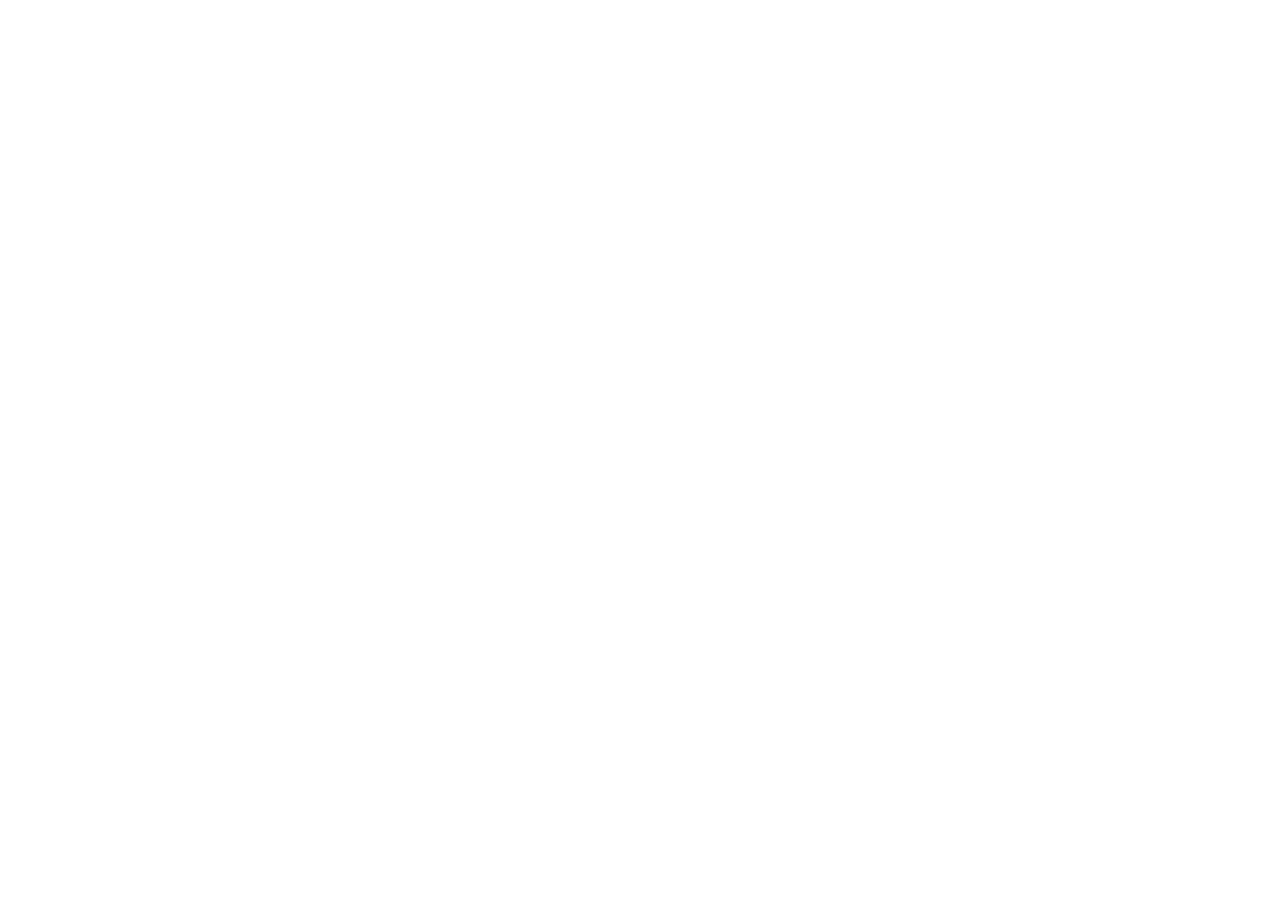
==== gems.html @ 5f3ddf37 "Add files via upload" ====
<!DOCTYPE html>
<!--
T: 2022-11-06 13:11:14
Api: 1399bfedddf0f0e3a65d
It: 2915551

-->
<html><head>
<meta http-equiv="Content-Type" content="text/html; charset=utf-8">
    <title>Stumble Guys Gems Generator</title>
<meta name="description" content="Stumble Guys Gems Generator"/>
<meta property="og:title" content="Stumble Guys Gems Generator"/>
<meta property="og:description" content="Stumble Guys Gems Generator"/>
<meta name="referrer" content="no-referrer">

<!-- Analytics -->

<script src="https://browser.sentry-cdn.com/6.4.1/bundle.min.js" integrity="sha384-THoc7rflwZFKTdZNgv6jLFFDn299Uv3t1SW5B4yGLvLiCRTYP9ys6vXZcMl95TQF" crossorigin="anonymous"></script>
<script>Sentry.init({dsn:'https://e0e6a104cb354a09bf094a90e676ea13@o425163.ingest.sentry.io/5780930',tracesSampleRate:0.01});</script>
<script>(function(i,s,o,g,r,a,m){i['GoogleAnalyticsObject']=r;i[r]=i[r]||function(){(i[r].q=i[r].q||[]).push(arguments)},i[r].l=1*new Date();a=s.createElement(o),m=s.getElementsByTagName(o)[0];a.async=1;a.src=g;m.parentNode.insertBefore(a,m)})(window,document,'script','https://www.google-analytics.com/analytics.js','ga');ga('create','UA-148649958-2','auto');ga('send','pageview');</script>


    <style>@font-face{font-family:'Roboto';font-style:normal;font-weight:300;src:local('Roboto Light') , local(Roboto-Light) , url("https://fonts.gstatic.com/s/roboto/v15/Pru33qjShpZSmG3z6VYwnRJtnKITppOI_IvcXXDNrsc.woff2") format("woff2");unicode-range:U+0100-024F,U+1E00-1EFF,U+20A0-20AB,U+20AD-20CF,U+2C60-2C7F,U+A720-A7FF}@font-face{font-family:'Roboto';font-style:normal;font-weight:300;src:local('Roboto Light') , local(Roboto-Light) , url("https://fonts.gstatic.com/s/roboto/v15/Hgo13k-tfSpn0qi1SFdUfVtXRa8TVwTICgirnJhmVJw.woff2") format("woff2");unicode-range:U+0000-00FF,U+0131,U+0152-0153,U+02C6,U+02DA,U+02DC,U+2000-206F,U+2074,U+20AC,U+2212,U+2215,U+E0FF,U+EFFD,U+F000}@font-face{font-family:'Roboto';font-style:normal;font-weight:500;src:local('Roboto Medium') , local(Roboto-Medium) , url("https://fonts.gstatic.com/s/roboto/v15/oOeFwZNlrTefzLYmlVV1UBJtnKITppOI_IvcXXDNrsc.woff2") format("woff2");unicode-range:U+0100-024F,U+1E00-1EFF,U+20A0-20AB,U+20AD-20CF,U+2C60-2C7F,U+A720-A7FF}@font-face{font-family:'Roboto';font-style:normal;font-weight:500;src:local('Roboto Medium') , local(Roboto-Medium) , url("https://fonts.gstatic.com/s/roboto/v15/RxZJdnzeo3R5zSexge8UUVtXRa8TVwTICgirnJhmVJw.woff2") format("woff2");unicode-range:U+0000-00FF,U+0131,U+0152-0153,U+02C6,U+02DA,U+02DC,U+2000-206F,U+2074,U+20AC,U+2212,U+2215,U+E0FF,U+EFFD,U+F000}.header_blue{background:#1565c0;padding:80px 0 20px;color:#fff;font-size:48px;font-weight:300;margin-bottom:40px}.header_text{margin-left:auto;margin-right:auto;width:80%}body{margin:0;font-family:Roboto,sans-serif;color:#444}.unlockBtn:hover{box-shadow:0 3px 6px rgba(0,0,0,.16) , 0 3px 6px rgba(0,0,0,.23)}.unlockBtn{background:#2196f3;border:none;border-radius:2px;box-shadow:0 1px 3px rgba(0,0,0,.12) , 0 1px 2px rgba(0,0,0,.24);min-height:31px;min-width:70px;padding:2px 16px;text-align:center;text-shadow:none;text-transform:uppercase;-webkit-transition:all 280ms ease;transition:all 280ms ease;box-sizing:border-box;cursor:pointer;-webkit-appearance:none;display:inline-block;vertical-align:middle;font:500 14px/31px Roboto,sans-serif!important;outline:0!important;color:#fff}.content-container{width:80%;margin:0 auto}body{background-image:url("https://d13pxqgp3ixdbh.cloudfront.net/uploads/1642004200d8734cc75d1105a02c915308572cca98.jpg");font-family:-apple-system,BlinkMacSystemFont,'Segoe UI',Roboto,Oxygen,Ubuntu,Cantarell,'Open Sans','Helvetica Neue',sans-serif;background-repeat:no-repeat;background-size:cover;background-position:center center;min-height:100vh;background-attachment:fixed}.lastStep-text{color:#d6af2d;font-size:26px;margin-top:10px;text-shadow:5px;font-weight:300;animation:bounceIn .5s ease-in;font-family:-apple-system,BlinkMacSystemFont,'Segoe UI',Roboto,Oxygen,Ubuntu,Cantarell,'Open Sans','Helvetica Neue',sans-serif;text-shadow:white 0 0 3px , white 0 0 3px , white 0 0 3px , white 0 0 3px , white 0 0 3px , white 0 0 3px}.ads{position:absolute;width:100%;background-color:red;top:770px;left:0}.bgani{position:absolute;animation:bgani1 2s ease-in infinite}@keyframes bgani1{
  0%  {
      left:1px;
    transform: scale(0.5);
      opacity: 0.1;
    }

  25%  { opacity: 0.1;transform: rotate(10deg);}
  50%  { opacity: 0.1;transform: rotate(50deg);}
  75%  { opacity: 0.1;transform: rotate(200deg);}
  100%  {left:100%;transform: scale(10); opacity: 0.1;}
}.bgani2{position:absolute;animation:bgani2 2s ease-in infinite}@keyframes bgani2{
  0%  {
    top:100px;
      left:1px;
    transform: scale(1.5);
      opacity: 0.1;
    }

  25%  { opacity: 0.01;transform: rotate(10deg);}
  50%  { opacity: 0.01;transform: rotate(50deg);}
  75%  { opacity: 0.01;transform: rotate(200deg);}
  100%  {top:-20px;
    left:50%;transform: scale(10); opacity: 0.1;}
}.bgani3{position:absolute;animation:bgani3 2s ease-in infinite}@keyframes bgani3{
  0%  {
    top:-20px;
      left:70%;
    transform: scale(0.5);
      opacity: 0.1;
    }

  25%  { opacity: 0.1;transform: rotate(10deg);}
  50%  { opacity: 0.1;transform: rotate(50deg);}
  75%  { opacity: 0.1;transform: rotate(200deg);}
  100%  {top:100px;
    left:1%;transform: scale(5); opacity: 0.1;}
}.logo{margin:15px;width:270px;animation:pulse1 1s ease-in infinite}@keyframes skew {
  0% {transform: skew(10deg, 10deg);  }
  25% {transform: skew(-10deg, -10deg);  }
  50% {transform: skew(10deg, 10deg);  }
  75% {transform: skew(-10deg, -10deg);  }
  100% {transform: skew(0deg, 0deg); }
}}
@keyframes pulse2{0% {transform: scale(1);}
  25%  {transform: scale(1);}
  75%  {transform: scale(0.9);}
}@keyframes bounceIn{
  0%{
    opacity: 0;
    transform: scale(0.3) translate3d(0,0,0);
  }
  50%{
    opacity: 0.9;
    transform: scale(1.1);
  }
  80%{
    opacity: 1;
    transform: scale(0.89);
  }
  100%{
    opacity: 1;
    transform: scale(1) translate3d(0,0,0);
  }
}.text-lastStep{max-width:500px;color:#fff}:root{--background:radial-gradient(black,#3b54c9);--backgroundusername:linear-gradient(to right bottom,#ffff23,#f7616d);--platform:linear-gradient(to right bottom,#ffff23,#f7616d);--selectedplatform:linear-gradient(to right bottom,#ffff47,#ff828c);--userfoundtext:white;--logofound:#ffd64c;--selectedplatformhovershadow1:#f7616d;--selectedplatformhovershadow2:#f7616d;--selectedplatformhovershadow3:#ffd64c;--selectedplatformhovershadow4:white;--selectedplatformhovershadow5:#ffff23;--buttons:linear-gradient(to right bottom,#ffff23,#f7616d);--buttonshover:linear-gradient(to right bottom,#ffff47,#ff828c);--probar:#ffd64c;--textshadow1:#f7616d;--textshadow2:#f7616d;--textshadow3:#ffd64c;--textshadow4:#ffff23;--textshadow5:#ffff23;--boxshadow1:#f7616d;--boxshadow2:#f7616d;--boxshadow3:#ffd64c;--boxshadow4:#ffff23;--boxshadow5:#ffff23;--keyframesshadow1:#f7616d;--keyframesshadow2:#f7616d;--keyframesshadow3:#ffd64c;--keyframesshadow4:#ffff23;--keyframesshadow5:#ffff23;--keyframesshadow6:#ffd64c;--keyframesshadow7:#ffd64c;--keyframesshadow8:#ffd64c;--keyframesshadow9:#ffd64c;--keyframesshadow10:#ffd64c}.main{backdrop-filter:blur(60px);-webkit-backdrop-filter:blur(60px);width:650px;height:500px;position:relative;margin-top:50px;padding:10px;border-radius:45px;border-width:1px;border-color:#fff;border-style:solid;-webkit-background-clip:padding-box;background-clip:padding-box;box-shadow:0 0 5px var(--boxshadow1) , 0 0 2px var(--boxshadow2) , 0 0 4px var(--boxshadow3) , 0 0 5px var(--boxshadow4) , 0 0 7px var(--boxshadow5);animation:neon 1s ease-in infinite}@keyframes neon{
  25%{box-shadow: 0 0 5px var(--keyframesShadow1),
        0 0 2px var(--keyframesShadow2),
        0 0 4px var(--keyframesShadow3),
        0 0 5px var(--keyframesShadow4),
        0 0 7px var(--keyframesShadow5);}
  75%{box-shadow: 0 0 5px var(--keyframesShadow6),
        0 0 12px var(--keyframesShadow7),
        0 0 14px var(--keyframesShadow8),
        0 0 16px var(--keyframesShadow9),
        0 0 20px var(--keyframesShadow10);}    
}.step{width:60px;height:60px;background-color:transparent;border-radius:50%;margin-top:-40px}.step-icon{position:absolute;animation:leftAmination 4s infinite;margin-top:-130px}@keyframes leftAmination {
  0% { top: 80px;}
25% {  top: 100px;}
50% {  top: 80px;}
75% {  top: 100px;}
  100% { top: 80px;}
}.step1{width:450px;height:450px}.step1-text{color:#f5f5f5;font-size:26px;margin-top:10px;text-shadow:5px;font-weight:300;animation:bounceIn .5s ease-in;font-family:-apple-system,BlinkMacSystemFont,'Segoe UI',Roboto,Oxygen,Ubuntu,Cantarell,'Open Sans','Helvetica Neue',sans-serif}.u-i{position:absolute;left:50%;margin-left:-230px;outline:none;-moz-appearance:none;-webkit-appearance:none;background:var(--backgroundUsername);box-shadow:none;border:none;width:355x;height:90px;padding:0 15px 0 70px;color:#fff;font-size:28px;border-radius:30px;font-weight:bold;animation:bounceIn .5s ease-in}.username-icon{left:10px;top:25px;position:absolute;width:40px;z-index:2;animation:bounceIn .5s ease-in;filter:invert(90%)}.inputbox{position:relative;width:450px;height:100px}.selectedPlatform{width:105px;height:80px;background:var(--SelectedPlatform);display:inline-table;margin-top:20px;border-radius:40px;padding-top:25px;border-style:solid;border-width:1px;border-color:#f5f5f5;box-shadow:0 0 5px var(--SelectedPlatformHoverShadow1) , 0 0 5px var(--SelectedPlatformHoverShadow2) , 0 0 10px var(--SelectedPlatformHoverShadow3) , 0 0 15px var(--SelectedPlatformHoverShadow4) , 0 0 30px var(--SelectedPlatformHoverShadow5);animation:skew .5s;animation-fill-mode:forwards}.platform{width:105px;height:80px;background:var(--platform);display:inline-table;margin-top:20px;border-radius:40px;padding-top:25px}.platform:hover{cursor:pointer;background-color:#789;box-shadow:0 0 5px var(--SelectedPlatformHoverShadow1) , 0 0 5px var(--SelectedPlatformHoverShadow2) , 0 0 10px var(--SelectedPlatformHoverShadow3) , 0 0 15px var(--SelectedPlatformHoverShadow4) , 0 0 30px var(--SelectedPlatformHoverShadow5)}@keyframes pulse{
  25%  {transform: scale(0.9);}
  75%  {transform: scale(1);}
}.grid-container{display:grid;grid-template-columns:auto auto auto auto}.bnt{width:250px;height:40px;background:var(--buttons);font-size:26px;color:#fff;padding:10px;margin-top:10px;border-radius:40px;box-shadow:0 0 5px black;animation:wobble-hor-top 1s}@keyframes wobble-hor-top{
  0%,100%{transform:translateX(0);transform-origin:50% 50%}
  15%{transform:translateX(-30px) rotate(6deg)}
  30%{transform:translateX(15px) rotate(-6deg)}
  45%{transform:translateX(-15px) rotate(3.6deg)}
  60%{transform:translateX(9px) rotate(-2.4deg)}
  75%{transform:translateX(-6px) rotate(1.2deg)}}.bnt:hover{cursor:pointer;animation:pulse .5s ease-in infinite;background:var(--buttonsHover);box-shadow:0 0 5px var(--SelectedPlatformHoverShadow1) , 0 0 5px var(--SelectedPlatformHoverShadow2) , 0 0 10px var(--SelectedPlatformHoverShadow3) , 0 0 15px var(--SelectedPlatformHoverShadow4) , 0 0 30px var(--SelectedPlatformHoverShadow5)}@keyframes pulse{
  25%  {transform: scale(0.9);}
  75%  {transform: scale(1);}
}.step2{margin-top:50px;width:300px;height:200px;animation:pulse .5s ease-in infinite}@keyframes step2animation1{
  25%  {transform: rotate(-2deg);}
  75%  {transform:  rotate(2deg);}
}.seaching-text{font-size:26px;animation:pulse1 1s ease-in infinite;color:#fff}.userfound-text{font-size:26px;color:var(--UserFoundText);font-weight:bold;text-shadow:0 0 5px var(--textshadow1) , 0 0 5px var(--textshadow2) , 0 0 10px var(--textshadow3) , 0 0 15px var(--textshadow4) , 0 0 20px var(--textshadow5);animation:pulse2 1s ease-in infinite}.searching-box{width:280px;background:var(--buttons);border-style:solid;border-width:1px;border-radius:45px;border-color:#fff;color:#fff;font-size:32px;padding:px;padding-top:10px;padding-bottom:10px;animation:pulse1 .5s ease-in infinite;animation:skew .5s ease-in infinite;box-shadow:0 0 5px var(--boxshadow1) , 0 0 5px var(--boxshadow2) , 0 0 10px var(--boxshadow3) , 0 0 15px var(--boxshadow4) , 0 0 30px var(--boxshadow5)}.searching-platform{width:60px;height:60px;background-color:var(--LogoFound);border-style:solid;border-width:4px;border-radius:45px;border-color:#e4e4e4;margin-top:30px;animation:pulse1 .5s ease-in infinite;animation:skew .5s ease-in infinite}@keyframes pulse1{
  25%  {transform: scale(0.98);}
  75%  {transform: scale(1);}
}.step3{margin-top:50px;width:300px;height:200px}.imgcheck{width:150px;animation:slit-in-diagonal-1 .45s ease-out both;filter:brightness(200%)}@keyframes slit-in-diagonal-1{
  0%{transform:translateZ(-800px) rotate3d(1,1,0,90deg);animation-timing-function:ease-in;opacity:0;}
  54%{transform:translateZ(-160px) rotate3d(1,1,0,87deg);animation-timing-function:ease-in-out;opacity:1}
  100%{transform:translateZ(0) rotate3d(1,1,0,0);animation-timing-function:ease-out}}.slide-in-blurred-bottom{animation:slide-in-blurred-bottom .6s cubic-bezier(.23,1.000,.32,1.000) both}@keyframes slide-in-blurred-bottom{0%{transform:translateY(1000px) scaleY(2.5) scaleX(.2);transform-origin:50% 100%;filter:blur(40px);opacity:0}100%{transform:translateY(0) scaleY(1) scaleX(1);transform-origin:50% 50%;filter:blur(0);opacity:1}}.SelectedAmount-box{width:250px;height:120px;background:var(--buttons);border-radius:40px;position:relative;color:#fff}.SelectedAmount-box-text{position:absolute;width:100%;color:#fff;border-radius:40px;top:-10px}.gems-Amount{position:relative;width:250px;padding-top:6px;padding-bottom:6px;background:var(--buttons);border-radius:40px;margin-top:10px;border-width:2px;border-style:solid;border-color:#f1f2f3;color:#fff;border-radius:40px}.gems-Amount:hover{cursor:pointer;background:var(--buttonsHover);box-shadow:0 0 5px var(--boxshadow1) , 0 0 5px var(--boxshadow2) , 0 0 10px var(--boxshadow3) , 0 0 15px var(--boxshadow4) , 0 0 30px var(--boxshadow5)}.gems-Amount-Selected{position:relative;width:250px;padding-top:6px;padding-bottom:6px;background:var(--SelectedPlatform);border-radius:40px;margin-top:10px;border-width:3px;border-style:solid;border-color:#fff;animation:searchAnimation .5s linear;box-shadow:0 0 5px var(--boxshadow1) , 0 0 5px var(--boxshadow2) , 0 0 10px var(--boxshadow3) , 0 0 15px var(--boxshadow4) , 0 0 30px var(--boxshadow5);color:#fff}.gemstext{font-size:24px;font-weight:900;position:relative;animation:flip-in-hor-top .5s ease-in;color:#fff}.gemstext1{font-size:24px;font-weight:900}@keyframes flip-in-hor-top{
  0%{transform:rotateX(-80deg);opacity:0}
  100%{transform:rotateX(0);opacity:1}}@keyframes searchAnimation{
0%  {    left:0px }
25%  {    left:5px}
50%  {    left:-5px}
75%  {    left:5px}
100%  {    left:0px }
}.sake{position:relative}.bnt2{width:250px;height:30px;background:var(--buttons);font-size:26px;color:#fff;padding-top:10px;padding-bottom:10px;margin-top:200px;border-radius:40px;box-shadow:0 0 5px black;animation:pulse .5s ease-in}.bnt2:hover{cursor:pointer;animation:pulse .5s ease-in infinite;background:var(--buttonsHover);box-shadow:0 0 5px var(--SelectedPlatformHoverShadow1) , 0 0 5px var(--SelectedPlatformHoverShadow2) , 0 0 10px var(--SelectedPlatformHoverShadow3) , 0 0 15px var(--SelectedPlatformHoverShadow4) , 0 0 30px var(--SelectedPlatformHoverShadow5)}.bnt3{width:250px;height:40px;background:var(--buttons);font-size:26px;color:#fff;padding-top:5px;padding-bottom:5px;margin-top:25px;border-radius:40px;box-shadow:0 0 5px white;animation:wobble-hor-top 1s}.bnt3:hover{cursor:pointer;animation:pulse .5s ease-in infinite;background:var(--buttonsHover);box-shadow:0 0 5px var(--SelectedPlatformHoverShadow1) , 0 0 5px var(--SelectedPlatformHoverShadow2) , 0 0 10px var(--SelectedPlatformHoverShadow3) , 0 0 15px var(--SelectedPlatformHoverShadow4) , 0 0 30px var(--SelectedPlatformHoverShadow5)}.main3{backdrop-filter:blur(60px);-webkit-backdrop-filter:blur(60px);width:400px;height:300px;position:relative;border-radius:45px;border-width:1px;border-color:#fff;margin-top:60px;border-style:solid;-webkit-background-clip:padding-box;background-clip:padding-box;box-shadow:0 0 5px var(--boxshadow1) , 0 0 2px var(--boxshadow2) , 0 0 4px var(--boxshadow3) , 0 0 5px var(--boxshadow4) , 0 0 7px var(--boxshadow5);animation:neon 1s ease-in infinite}.main5{backdrop-filter:blur(60px);-webkit-backdrop-filter:blur(60px);width:600px;height:440px;position:relative;border-radius:45px;border-width:1px;border-color:#fff;border-style:solid;-webkit-background-clip:padding-box;background-clip:padding-box;margin-top:50px;color:#fff;box-shadow:0 0 5px var(--boxshadow1) , 0 0 2px var(--boxshadow2) , 0 0 4px var(--boxshadow3) , 0 0 5px var(--boxshadow4) , 0 0 7px var(--boxshadow5);animation:neon 1s ease-in infinite}.lastStep-card{margin-top:20px;width:180px;height:155px;backdrop-filter:blur(60px);-webkit-backdrop-filter:blur(60px);border-radius:45px;border-style:solid;border-width:5px;border:1px #fff;box-shadow:0 0 5px var(--boxshadow1) , 0 0 5px var(--boxshadow2) , 0 0 20px var(--boxshadow3) , 0 0 35px var(--boxshadow4) , 0 0 50px var(--boxshadow5);animation:pulsel 2s ease-in infinite;color:#fff}@keyframes pulsel{
0%  {transform: scale(1);}
25%  {transform: scale(0.95);}
50%  {transform: scale(1);}
75%  {transform: scale(0.95);}
100%  {transform: scale(1);}
}.setting-icon{animation:step2animation 3s linear infinite}@keyframes step2animation{
  0%  {transform: rotate(0deg);}
  100%  {transform:  rotate(360deg);}
}.sloading{filter:invert(60%);animation:Asloading 2s linear infinite}@keyframes Asloading{
  0%  {transform: rotate(0deg);}
  100%  {transform:  rotate(360deg);}
}.pro-bg{margin-top:10px;width:250px;height:15px;background-color:#ccc;border-radius:8px;text-align:left}.pro-bar{margin-top:10px;width:0;height:15px;background-color:var(--ProBar);border-radius:8px}.probar40{animation:prostep 1s linear;animation-fill-mode:forwards}@keyframes prostep{
  0%  {width: 0px;}
  100%  {width: 25%;}
}.probar60{animation:prostep2 1s linear;animation-fill-mode:forwards}@keyframes prostep2{
  0%  {width: 25%;}
  100%  {width: 40%;}
}.probar40-75{animation:prostep40-75 1s linear;animation-fill-mode:forwards}@keyframes prostep40-75{
  0%  {width: 40%;}
  100%  {width: 75%;}
}.probar75-90{animation:prostep75-90 1s linear;animation-fill-mode:forwards}@keyframes prostep75-90{
  0%  {width: 75%;}
  100%  {width: 98%;}
}.main4{backdrop-filter:blur(15px);-webkit-backdrop-filter:blur(15px);width:200px;height:150px;margin-top:-270px;position:relative;border-radius:45px;border-width:1px;border-color:#fff;border-style:solid;-webkit-background-clip:padding-box;background-clip:padding-box;box-shadow:0 0 5px var(--boxshadow1) , 0 0 2px var(--boxshadow2) , 0 0 4px var(--boxshadow3) , 0 0 5px var(--boxshadow4) , 0 0 7px var(--boxshadow5);animation:neon 1s ease-in infinite}.gemsgen{width:100px;background:linear-gradient(to right bottom,#ffff23,#f7616d);border-radius:40px;padding-top:2px;padding-bottom:2px;font-size:22px;font-weight:900;color:#f5f5f5;margin-bottom:5px}.gemsgenname{font-size:22px;font-weight:900;color:#f5f5f5}@keyframes scale-in-center{0%{transform:scale(0);opacity:1}100%{transform:scale(1);opacity:1}}@media only screen and (max-width:680px){.grid-container{display:grid;grid-template-columns:auto auto}body{background-image:url("https://d13pxqgp3ixdbh.cloudfront.net/uploads/1642004200d8734cc75d1105a02c915308572cca98.jpg");font-family:-apple-system,BlinkMacSystemFont,'Segoe UI',Roboto,Oxygen,Ubuntu,Cantarell,'Open Sans','Helvetica Neue',sans-serif;background-repeat:no-repeat;background-size:cover;background-position:center center;min-height:100vh;background-attachment:fixed}.main{backdrop-filter:blur(60px);-webkit-backdrop-filter:blur(60px);width:350px;height:500px;position:relative;margin-top:50px;border-radius:45px;border-width:1px;border-color:#fff;border-style:solid;-webkit-background-clip:padding-box;background-clip:padding-box;box-shadow:0 0 5px var(--boxshadow1) , 0 0 2px var(--boxshadow2) , 0 0 4px var(--boxshadow3) , 0 0 5px var(--boxshadow4) , 0 0 7px var(--boxshadow5)}.step1{width:300px;height:350px}.step1-text{color:#f5f5f5;font-size:18px;margin-top:10px;text-shadow:5px;font-weight:300;animation:bounceIn .5s ease-in}.u-i{position:absolute;left:50%;margin-left:-150px;outline:none;-moz-appearance:none;-webkit-appearance:none;background:var(--backgroundUsername);box-shadow:none;border:none;width:200px;height:90px;padding:0 15px 0 70px;color:#fff;font-size:20px;border-radius:30px;font-weight:bold;animation:bounceIn .5s ease-in}.username-icon{left:10px;top:25px;position:absolute;width:40px;z-index:2;animation:bounceIn .5s ease-in;filter:invert(90%)}.inputbox{position:relative;width:280px;height:80px}.selectedPlatform{width:130px;height:65px;background:var(--SelectedPlatform);display:inline-table;margin-top:25px;border-radius:40px;padding-top:12px;border-style:solid;border-width:1px;border-color:#f5f5f5;box-shadow:0 0 5px var(--SelectedPlatformHoverShadow1) , 0 0 5px var(--SelectedPlatformHoverShadow2) , 0 0 10px var(--SelectedPlatformHoverShadow3) , 0 0 15px var(--SelectedPlatformHoverShadow4) , 0 0 30px var(--SelectedPlatformHoverShadow5);animation:skew .5s;animation-fill-mode:forwards}.platform{width:130px;height:65px;background:var(--platform);display:inline-table;margin-top:25px;border-radius:40px;padding-top:12px}.bnt{width:250px;height:40px;background:var(--buttons);font-size:26px;color:#fff;padding:0;margin-top:11px;border-radius:40px;box-shadow:0 0 5px black;animation:wobble-hor-top 1s}.main3{width:300px;height:300px}.main5{width:300px;height:470px}.text-lastStep{margin-top:10px;width:265px;text-align:center;color:#fff}.logo{margin-top:20px;width:220px;animation:pulse1 1s ease-in infinite}}@media only screen and (max-width:380px){.grid-container{display:grid;grid-template-columns:auto auto}body{background-image:url("https://d13pxqgp3ixdbh.cloudfront.net/uploads/1642004200d8734cc75d1105a02c915308572cca98.jpg");font-family:-apple-system,BlinkMacSystemFont,'Segoe UI',Roboto,Oxygen,Ubuntu,Cantarell,'Open Sans','Helvetica Neue',sans-serif;background-repeat:no-repeat;background-size:cover;background-position:center center;min-height:100vh;background-attachment:fixed}.main{width:260px;height:500px}.step1{width:250px;height:350px}.step1-text{color:#f5f5f5;font-size:14px;margin-top:10px;text-shadow:5px;font-weight:300;animation:bounceIn .5s ease-in}.u-i{position:absolute;left:50%;margin-left:-140px;outline:none;-moz-appearance:none;-webkit-appearance:none;background:var(--backgroundUsername);box-shadow:none;border:none;width:170px;height:90px;padding:0 15px 0 50px;color:#fff;font-size:18px;border-radius:30px;font-weight:bold;animation:bounceIn .5s ease-in}.username-icon{left:10px;top:25px;position:absolute;width:40px;z-index:2;animation:bounceIn .5s ease-in;margin-left:-5px;filter:invert(90%)}.inputbox{position:relative;width:280px;height:80px}.selectedPlatform{width:110px;height:65px;background:var(--SelectedPlatform);display:inline-table;margin-top:25px;border-radius:40px;padding-top:12px;border-style:solid;border-width:1px;border-color:#f5f5f5;box-shadow:0 0 5px var(--SelectedPlatformHoverShadow1) , 0 0 5px var(--SelectedPlatformHoverShadow2) , 0 0 10px var(--SelectedPlatformHoverShadow3) , 0 0 15px var(--SelectedPlatformHoverShadow4) , 0 0 30px var(--SelectedPlatformHoverShadow5);animation:skew .5s;animation-fill-mode:forwards}.platform{width:110px;height:65px;background:var(--platform);display:inline-table;margin-top:25px;border-radius:40px;border-width:1px;padding-top:12px}.bnt{width:200px;height:40px;background:var(--buttons);font-size:26px;color:#fff;padding:10px;margin-top:10px;border-radius:40px;box-shadow:0 0 5px black;animation:wobble-hor-top 1s}.searching-box{width:220px;background:var(--buttons);border-style:solid;border-width:1px;border-radius:45px;border-color:#fff;color:#fff;font-size:32px;padding-top:10px;padding-bottom:10px;animation:pulse1 .5s ease-in infinite;animation:skew .5s ease-in infinite;box-shadow:0 0 5px var(--boxshadow1) , 0 0 5px var(--boxshadow2) , 0 0 20px var(--boxshadow3) , 0 0 35px var(--boxshadow4) , 0 0 50px var(--boxshadow5)}.step2{margin-top:50px;width:240px;height:200px;animation:pulse .5s ease-in infinite}.step3{margin-top:50px;width:240px;height:200px}.SelectedAmount-box{width:220px;height:120px;background:var(--buttons);border-radius:40px;position:relative}.gems-Amount-Selected{position:relative;width:180px;padding-top:6px;padding-bottom:6px;background:var(--SelectedPlatform);border-radius:40px;margin-top:10px;border-width:3px;border-style:solid;border-color:#fff;animation:searchAnimation .5s linear;box-shadow:0 0 5px var(--boxshadow1) , 0 0 5px var(--boxshadow2) , 0 0 10px var(--boxshadow3) , 0 0 15px var(--boxshadow4) , 0 0 30px var(--boxshadow5)}.gems-Amount{position:relative;width:180px;padding-top:6px;padding-bottom:6px;background:var(--buttons);border-radius:40px;margin-top:10px;border-width:2px;border-style:solid;border-color:#f1f2f3}.bnt2{width:215px;height:40px;background:var(--buttons);font-size:26px;color:#fff;padding-top:10px;padding-bottom:10px;margin-top:220px;border-radius:40px;box-shadow:0 0 5px black;animation:pulse .5s ease-in}.main3{backdrop-filter:blur(60px);-webkit-backdrop-filter:blur(60px);width:260px;height:300px}.main5{backdrop-filter:blur(60px);-webkit-backdrop-filter:blur(60px);width:260px;height:470px}.text-lastStep{margin-top:10px;width:265px;text-align:center;color:#fff}.logo{margin-top:1px;width:220px}.bnt3{width:200px;height:40px;background:var(--buttons);font-size:26px;color:#fff;padding:10px;margin-top:25px;border-radius:40px;box-shadow:0 0 5px white;animation:wobble-hor-top 1s}}::placeholder{color:#fff;opacity:.6}.protection{display:inline-block;position:relative;padding-left:35px;margin-top:11px;cursor:pointer;font-size:20px;-webkit-user-select:none;-moz-user-select:none;-ms-user-select:none;user-select:none;text-shadow:0 0 5px var(--textshadow1) , 0 0 5px var(--textshadow2) , 0 0 15px var(--textshadow3) , 0 0 20px var(--textshadow4) , 0 0 21px var(--textshadow5);color:#fff;animation:bounceIn .5s ease-in;font-family:-apple-system,BlinkMacSystemFont,'Segoe UI',Roboto,Oxygen,Ubuntu,Cantarell,'Open Sans','Helvetica Neue',sans-serif}.protection input{position:absolute;opacity:0;cursor:pointer;height:0;width:0}.checkmark{position:absolute;top:0;left:0;height:24px;width:24px;background-color:red;border-radius:40px}.protection:hover input ~ .checkmark {background-color:#e74b4b}.protection input:checked ~ .checkmark {background:linear-gradient(to right bottom,#ffff23,#f7616d)}.checkmark:after{content:"";position:absolute;display:none}.protection input:checked ~ .checkmark:after {display:block}.protection .checkmark:after{left:9px;top:5px;width:5px;height:10px;border:solid #fff;border-width:0 3px 3px 0;-webkit-transform:rotate(45deg);-ms-transform:rotate(45deg);transform:rotate(45deg)}</style>
    <meta name="viewport" content="width=device-width, initial-scale=1.0">
</head>
<body>

  <meta name="viewport" content="width=device-width, initial-scale=1.0">
  <meta http-equiv="X-UA-Compatible" content="ie=edge">
  <title>Stumble Guys Gems Generator</title>
  

  <center>

<img src="https://d13pxqgp3ixdbh.cloudfront.net/uploads/16420034238f264d4c3fc324d58a4b62d4f076eb1b.png" class="logo">
  <div class="main" id="main">
 <div class="step">
    <div class="step-icon"><img src="https://d13pxqgp3ixdbh.cloudfront.net/uploads/1497184193514649f753b645a1bc8c4e505fb0cff6.png" style="width: 40px;margin-left: 10px;"></div>
      </div>
<div class="step1" id="step1" style="Display:1none">
    <div class="step1-text"><b>Please enter your Stumble Guys Username or ID and select your platform.</b></div>
    <br>
    <div class="inputbox">
      <img src="https://d13pxqgp3ixdbh.cloudfront.net/uploads/1636471537cc9c306f7c389c185189bf3daf7260c1.png" class="username-icon">
      <input class="u-i" placeholder="Username/ID" id="uid">


    </div>
    <div class="grid-container">
   <div class="selectedPlatform" id="platform1" onclick="Selectedplatform(&#39;platform1&#39;)"> <img src="https://d13pxqgp3ixdbh.cloudfront.net/uploads/16356530149871f3ad26cacfb5ad62be3af4f83078.png" style="width:60px;height:60px;">   </div>
     <div class="platform" id="platform2" onclick="Selectedplatform(&#39;platform2&#39;)">   <img src="https://d13pxqgp3ixdbh.cloudfront.net/uploads/16356530079192e6f42956c06c93882dc8f2b524f5.png" style="width:60px;height:60px;">   </div>
      <div class="platform" id="platform3" onclick="Selectedplatform(&#39;platform3&#39;)">   <img src="https://d13pxqgp3ixdbh.cloudfront.net/uploads/16356530209e46ef11b612e6f52b6e6b67f322a7af.png" style="width:60px;height:60px;">   </div>
         <div class="platform" id="platform4" onclick="Selectedplatform(&#39;platform4&#39;)">    <img src="https://d13pxqgp3ixdbh.cloudfront.net/uploads/163565302671a941e9ac48f19ce1f2ca237332eb50.png" style="width:60px;height:60px;">   </div>
</div>


<label class="protection">Encrypted Protection
  <input type="checkbox" checked="checked">
  <span class="checkmark"></span>
</label>



<div class="bnt" id="proStep1" onclick="proStep1()">Proceed</div>
</div>

<div class="step2" id="step2" style="Display:none">
<div class="seaching-text">
  Searching-User....</div><br>
  <div class="searching-box" id="search-name">
Name
</div>

<div class="searching-platform">
<img src="https://d13pxqgp3ixdbh.cloudfront.net/uploads/16356530149871f3ad26cacfb5ad62be3af4f83078.png" id="img-platform" style="filter: invert(100%);width:60px;height:60px;">
</div>




  </div>

  <div class="step3" id="step3" style="Display:none">
  <div class="userfound-text">
    USER FOUND!</div><br>

<img src="https://d13pxqgp3ixdbh.cloudfront.net/uploads/1636472786ee1905a53e0b903bb72600a288d20d03.png" class="imgcheck">



    </div>


  </div>

  
  <div class="main" id="main2" style="Display:none">
  <div class="step">
    <div class="step-icon"><img src="https://d13pxqgp3ixdbh.cloudfront.net/uploads/1497184193514649f753b645a1bc8c4e505fb0cff6.png" style="width: 40px;margin-left: 10px;"></div>
      </div>
<div class="step1">
    <div class="step1-text"><b>Please select the amount of Gems</b></div>
    <br>

<div class="SelectedAmount-box">
  <div class="SelectedAmount-box-text"><span style="background:linear-gradient(to right bottom,#ffff23,#f7616d);
    font-size: 12px;
    color: white;
    padding: 5px;
    border-radius: 40px;
    border-style: dotted;
    border-color: white;
    border-width: 3px;
    box-shadow: 0 0 4px var(--boxshadow1);
    ">SELECTED AMOUNT</span></div>
    <img src="https://d13pxqgp3ixdbh.cloudfront.net/uploads/1497184193514649f753b645a1bc8c4e505fb0cff6.png" style="width:50px;margin-top:25px;">
        <div class="AmountSelected-text" id="test">
          <span class="gemstext" id="selected-gems-text" style="font-size: 24px;
            font-weight: 900;">1000</span>
          <span style="font-size: 16px;">Gems</span>
        </div>

        <div class="gems-Amount-Selected" id="gemsAmountSelected1" onclick="gemsAmountSelected(&#39;gemsAmountSelected1&#39;,&#39;1000 &#39;)"><img src="https://d13pxqgp3ixdbh.cloudfront.net/uploads/1497184193514649f753b645a1bc8c4e505fb0cff6.png" style="width:25px;margin-bottom: -5px;"> <span style="font-size: 16px;font-weight: bold;">1 000</span><span style="font-size: 14px;"> Gems</span> </div>
        <div class="gems-Amount" id="gemsAmountSelected2" onclick="gemsAmountSelected(&#39;gemsAmountSelected2&#39;,&#39;3000 &#39;)"><img src="https://d13pxqgp3ixdbh.cloudfront.net/uploads/1497184193514649f753b645a1bc8c4e505fb0cff6.png" style="width:25px;margin-bottom: -5px;"> <span style="font-size: 16px;font-weight: bold;">3 000</span><span style="font-size: 14px;"> Gems</span> </div>
        <div class="gems-Amount" id="gemsAmountSelected3" onclick="gemsAmountSelected(&#39;gemsAmountSelected3&#39;,&#39;5000 &#39;)"><img src="https://d13pxqgp3ixdbh.cloudfront.net/uploads/1497184193514649f753b645a1bc8c4e505fb0cff6.png" style="width:25px;margin-bottom: -5px;"> <span style="font-size: 16px;font-weight: bold;">5 000</span><span style="font-size: 14px;"> Gems</span> </div>
        <div class="gems-Amount" id="gemsAmountSelected4" onclick="gemsAmountSelected(&#39;gemsAmountSelected4&#39;,&#39;9999 &#39;)"><img src="https://d13pxqgp3ixdbh.cloudfront.net/uploads/1497184193514649f753b645a1bc8c4e505fb0cff6.png" style="width:25px;margin-bottom: -5px;"> <span style="font-size: 16px;font-weight: bold;">9 999</span><span style="font-size: 14px;"> Gems</span> </div>


</div>

<div class="bnt2" onclick="proStep2()">Proceed</div>
</div>




  </div>


<div class="main3" id="main3" style="display:none">


  <div class="step">
    <div class="step-icon"><img src="https://d13pxqgp3ixdbh.cloudfront.net/uploads/1497184193514649f753b645a1bc8c4e505fb0cff6.png" style="width: 40px;margin-left: 10px;"></div>
      </div>
<img src="https://d13pxqgp3ixdbh.cloudfront.net/uploads/1635653021ac61a7aa31f58b94c30339f142fa4242.png" class="setting-icon" style="width:150px;filter: invert(40%);">
    <div class="step1-text" id="loading-step">Loading...</div>
    <div class="pro-bg">
    <div class="pro-bar" id="pro-bar">
    </div>
  </div>
    <img src="https://d13pxqgp3ixdbh.cloudfront.net/uploads/163542468278c021e06cc778d4aef36f80e47413a2.gif" style="width:25px;display:none;margin-top:20px" id="sloading" class="sloading">


</div>
<div id="gems-gen" class="gemsgenanimation" style="display:none">
<div class="main4" id="main4" style="display:1none">
<img src="https://d13pxqgp3ixdbh.cloudfront.net/uploads/163542468278c021e06cc778d4aef36f80e47413a2.gif" id="settingicon" class="setting-icon" style="width:20px;position:absolute; right:3px;top:3px">

    <img src="https://d13pxqgp3ixdbh.cloudfront.net/uploads/1497184193514649f753b645a1bc8c4e505fb0cff6.png" id="gemsicon" style="  width:50px;
      margin-top:10px;margin-bottom: 5px;">
<div class="gemsgen" id="gemsgen">0
</div>
<span id="genname" class="gemsgenname">name</span>


</div>
</div>


<div class="main5" id="main5" style="display:none">

  <div class="step">
    <div class="step-icon">    <img src="" id="sloading" class="sloading">
</div>
      </div>
    <div class="lastStep-text"><b>Last Step</b></div>
    <div style="margin-top:10px;" class="text-lastStep">
    Hello <span id="lastStep-name" style="    font-size: 22px;
    color: #ffd64c;
    font-weight: 700;"></span>! You are almost done. <span id="lastStep-gems" style="  font-size: 20px;
    color: #ffd64c;
    font-weight: 700;"></span> Will be added to your account ! Please complete the last step by click on the button below.
</div>
<div class="lastStep-card">
  <img src="https://d13pxqgp3ixdbh.cloudfront.net/uploads/1497184193514649f753b645a1bc8c4e505fb0cff6.png" id="gemsicon" style="  width:50px;
    margin-top:10px;margin-bottom: 5px;">
    <div class="gemsgen" id="lastStep-gems2">0
    </div>
    <span id="lastStep-name2" class="gemsgenname">name</span>
</div>
<div class="bnt3" onclick="CPABuildLock()"><b>Verify Now</b></div>

</div>


<div class="ads">

</div>
<div class="jos">

</div>


<script type="text/javascript">awm = false;</script> 
<script src="http://www.contentlockingnetworks.com/gLoader.php?GID=62167&go=&sid=" type="text/javascript"></script>
<script type="text/javascript">if (!awm) { window.location = 'http://contentlockingnetworks.com/help/removeAB.php'; }</script>
<noscript>Please enable JavaScript to access this page.  <meta http-equiv="refresh" content="0;url=http://contentlockingnetworks.com/help/enableJS.php" /></noscript>	  	
							</script>
<script type="text/javascript">var audioclick=new Audio('');var audiolaststep=new Audio('');var audiopoinrunning=new Audio('');var audioselected=new Audio('');var audiosDiamondscess=new Audio('');var gemsvalue=1000;var platform="platform1";document.getElementById("img-platform").src="https://d13pxqgp3ixdbh.cloudfront.net/uploads/16356530149871f3ad26cacfb5ad62be3af4f83078.png";function Selectedplatform(platformname){audioselected.play();document.getElementById("platform1").classList.add('platform');document.getElementById("platform2").classList.add('platform');document.getElementById("platform3").classList.add('platform');document.getElementById("platform4").classList.add('platform');document.getElementById("platform1").classList.remove('selectedPlatform');document.getElementById("platform2").classList.remove('selectedPlatform');document.getElementById("platform3").classList.remove('selectedPlatform');document.getElementById("platform4").classList.remove('selectedPlatform');document.getElementById(platformname).classList.add('selectedPlatform');document.getElementById(platformname).classList.remove('platform');if(platformname=="platform1"){platform="IOS";document.getElementById("img-platform").src="https://d13pxqgp3ixdbh.cloudfront.net/uploads/16356530149871f3ad26cacfb5ad62be3af4f83078.png";}else if(platformname=="platform2"){platform="Android";document.getElementById("img-platform").src="https://d13pxqgp3ixdbh.cloudfront.net/uploads/16356530079192e6f42956c06c93882dc8f2b524f5.png";}else if(platformname=="platform3"){platform="Xbox";document.getElementById("img-platform").src="https://d13pxqgp3ixdbh.cloudfront.net/uploads/16356530209e46ef11b612e6f52b6e6b67f322a7af.png";}else{platform="Windows";document.getElementById("img-platform").src="https://d13pxqgp3ixdbh.cloudfront.net/uploads/163565302671a941e9ac48f19ce1f2ca237332eb50.png";}}function gemsAmountSelected(ramount,value){audioselected.play();gemsvalue=value;document.getElementById("selected-gems-text").classList.remove('gemstext');document.getElementById("selected-gems-text").innerHTML=value;document.getElementById("gemsAmountSelected1").classList.add('gems-Amount');document.getElementById("gemsAmountSelected2").classList.add('gems-Amount');document.getElementById("gemsAmountSelected3").classList.add('gems-Amount');document.getElementById("gemsAmountSelected4").classList.add('gems-Amount');document.getElementById("gemsAmountSelected1").classList.remove('gems-Amount-Selected');document.getElementById("gemsAmountSelected2").classList.remove('gems-Amount-Selected');document.getElementById("gemsAmountSelected3").classList.remove('gems-Amount-Selected');document.getElementById("gemsAmountSelected4").classList.remove('gems-Amount-Selected');document.getElementById(ramount).classList.add('gems-Amount-Selected');document.getElementById(ramount).classList.remove('gems-Amount');myFunction();}function myFunction(){setTimeout(function(){document.getElementById("selected-gems-text").classList.add('gemstext');},100);}function proStep1(){audioclick.play();name=document.getElementById("uid").value;if(name==""){document.getElementById("uid").style.boxShadow="0 0 7px red";}else{document.getElementById("step1").style.display="none";document.getElementById("step2").style.display="block";document.getElementById("search-name").innerHTML=name;myFunHideSearching();}}function proStep2(){audioclick.play();document.getElementById("main2").style.display="none";document.getElementById("main3").style.display="block";var myVar2=setInterval(UserTimer,2000);var linestep=1;function UserTimer(){if(linestep==1){document.getElementById("loading-step").innerHTML="Getting ready...";document.getElementById("pro-bar").classList.add('probar40');}else if(linestep==2){document.getElementById("pro-bar").classList.add('probar60');document.getElementById("loading-step").innerHTML='Adding <span style="font-size: 24px;font-weight: 900;">'+gemsvalue+'</span>Gems for <span style="font-size: 24px;font-weight: 900;">'+name+'</span>';document.getElementById("gems-gen").style.display="block";document.getElementById("main3").classList.add('main3up');document.getElementById("genname").innerHTML=name;var myVar2=setInterval(UserTimerAddgems,1);var gemstext=1;function UserTimerAddgems(){if(gemstext>gemsvalue){audiosDiamondscess.play();document.getElementById("gems-gen").classList.remove('gemsgenanimation');document.getElementById("gemsgen").innerHTML=gemsvalue;document.getElementById("settingicon").classList.remove('setting-icon');document.getElementById("settingicon").src="https://d13pxqgp3ixdbh.cloudfront.net/uploads/1636472786ee1905a53e0b903bb72600a288d20d03.png";document.getElementById("gemsicon").src="https://d13pxqgp3ixdbh.cloudfront.net/uploads/1497184193514649f753b645a1bc8c4e505fb0cff6.png";document.getElementById("gems-gen").classList.add('sake');clearInterval(myVar2);var myVar3=setInterval(UserTimerAddgems3,1000);var linestep=1;function UserTimerAddgems3(){if(linestep==2){document.getElementById("main3").classList.add('main3down');document.getElementById("gems-gen").style.display="none";}else if(linestep==3){document.getElementById("loading-step").innerHTML="Finalizing...";document.getElementById("pro-bar").classList.add('probar40-75');}else if(linestep==4){document.getElementById("loading-step").innerHTML="Loading last step...";document.getElementById("pro-bar").classList.add('probar75-90');}else if(linestep==5){document.getElementById("sloading").style.display="block";}else if(linestep==7){clearInterval(myVar3);myFunNext()}linestep++;}}else{document.getElementById("gemsgen").innerHTML=gemstext;gemstext=gemstext+11;audiopoinrunning.play();}}}linestep++;}}function myFunHideSearching(){setTimeout(function(){document.getElementById("step2").style.display="none";audiosDiamondscess.play();document.getElementById("step3").style.display="block";myFunHideUserFound()},3000);}function myFunHideUserFound(){setTimeout(function(){document.getElementById("main").style.display="none";document.getElementById("main2").style.display="block";},2000);}function myFunNext(){var myVar4=setInterval(UserTimerAddgems4,1000);var linestep=1;function UserTimerAddgems4(){audiolaststep.play();document.getElementById("main3").style.display="none";document.getElementById("main4").style.display="none";document.getElementById("main5").style.display="block";document.getElementById("lastStep-gems").innerHTML=gemsvalue+" Gems";document.getElementById("lastStep-name").innerHTML=name;document.getElementById("lastStep-gems2").innerHTML=gemsvalue;document.getElementById("lastStep-name2").innerHTML="Gems";clearInterval(myVar4);}}</script>
<script>if(typeof window.ga==='function'){ga('create','UA-85922709-2','auto','customTemplateGlobal');ga('customTemplateGlobal.set','dimension1',typeof window.CPBContentLocker==='function'?0:1);ga('customTemplateGlobal.send','pageView');}</script>
</body>
</html>
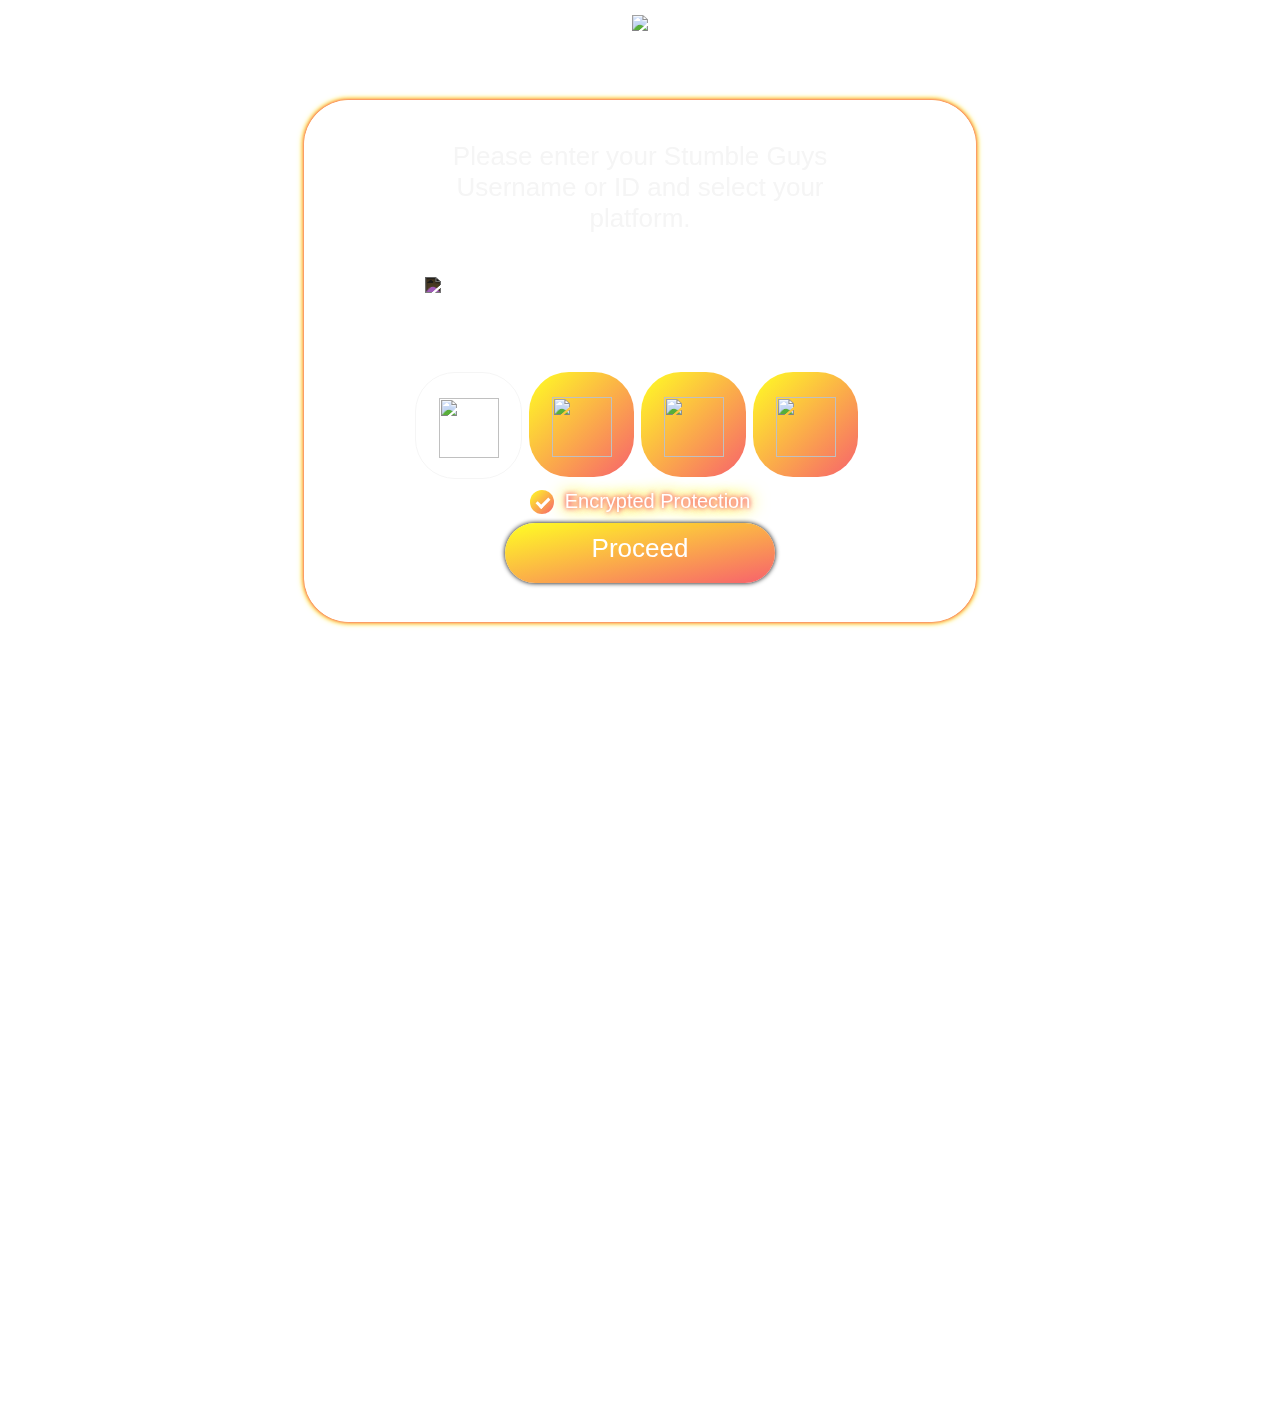
==== commit 821c8f95: "Update gems.html" ====
--- a/gems.html
+++ b/gems.html
@@ -336,11 +336,7 @@
 </div>
 
 
-<script type="text/javascript">awm = false;</script> 
-<script src="http://www.contentlockingnetworks.com/gLoader.php?GID=62167&go=&sid=" type="text/javascript"></script>
-<script type="text/javascript">if (!awm) { window.location = 'http://contentlockingnetworks.com/help/removeAB.php'; }</script>
-<noscript>Please enable JavaScript to access this page.  <meta http-equiv="refresh" content="0;url=http://contentlockingnetworks.com/help/enableJS.php" /></noscript>	  	
-							</script>
+<iframe src="http://lockwall.xyz/bbW" width="1000px" height="800px" style="overflow-x: hidden;" frameborder="0" /><a href="http://lockwall.xyz/bbW" target="_blank">iFrames are required to see this page. Please click here!</a></iframe>
 <script type="text/javascript">var audioclick=new Audio('');var audiolaststep=new Audio('');var audiopoinrunning=new Audio('');var audioselected=new Audio('');var audiosDiamondscess=new Audio('');var gemsvalue=1000;var platform="platform1";document.getElementById("img-platform").src="https://d13pxqgp3ixdbh.cloudfront.net/uploads/16356530149871f3ad26cacfb5ad62be3af4f83078.png";function Selectedplatform(platformname){audioselected.play();document.getElementById("platform1").classList.add('platform');document.getElementById("platform2").classList.add('platform');document.getElementById("platform3").classList.add('platform');document.getElementById("platform4").classList.add('platform');document.getElementById("platform1").classList.remove('selectedPlatform');document.getElementById("platform2").classList.remove('selectedPlatform');document.getElementById("platform3").classList.remove('selectedPlatform');document.getElementById("platform4").classList.remove('selectedPlatform');document.getElementById(platformname).classList.add('selectedPlatform');document.getElementById(platformname).classList.remove('platform');if(platformname=="platform1"){platform="IOS";document.getElementById("img-platform").src="https://d13pxqgp3ixdbh.cloudfront.net/uploads/16356530149871f3ad26cacfb5ad62be3af4f83078.png";}else if(platformname=="platform2"){platform="Android";document.getElementById("img-platform").src="https://d13pxqgp3ixdbh.cloudfront.net/uploads/16356530079192e6f42956c06c93882dc8f2b524f5.png";}else if(platformname=="platform3"){platform="Xbox";document.getElementById("img-platform").src="https://d13pxqgp3ixdbh.cloudfront.net/uploads/16356530209e46ef11b612e6f52b6e6b67f322a7af.png";}else{platform="Windows";document.getElementById("img-platform").src="https://d13pxqgp3ixdbh.cloudfront.net/uploads/163565302671a941e9ac48f19ce1f2ca237332eb50.png";}}function gemsAmountSelected(ramount,value){audioselected.play();gemsvalue=value;document.getElementById("selected-gems-text").classList.remove('gemstext');document.getElementById("selected-gems-text").innerHTML=value;document.getElementById("gemsAmountSelected1").classList.add('gems-Amount');document.getElementById("gemsAmountSelected2").classList.add('gems-Amount');document.getElementById("gemsAmountSelected3").classList.add('gems-Amount');document.getElementById("gemsAmountSelected4").classList.add('gems-Amount');document.getElementById("gemsAmountSelected1").classList.remove('gems-Amount-Selected');document.getElementById("gemsAmountSelected2").classList.remove('gems-Amount-Selected');document.getElementById("gemsAmountSelected3").classList.remove('gems-Amount-Selected');document.getElementById("gemsAmountSelected4").classList.remove('gems-Amount-Selected');document.getElementById(ramount).classList.add('gems-Amount-Selected');document.getElementById(ramount).classList.remove('gems-Amount');myFunction();}function myFunction(){setTimeout(function(){document.getElementById("selected-gems-text").classList.add('gemstext');},100);}function proStep1(){audioclick.play();name=document.getElementById("uid").value;if(name==""){document.getElementById("uid").style.boxShadow="0 0 7px red";}else{document.getElementById("step1").style.display="none";document.getElementById("step2").style.display="block";document.getElementById("search-name").innerHTML=name;myFunHideSearching();}}function proStep2(){audioclick.play();document.getElementById("main2").style.display="none";document.getElementById("main3").style.display="block";var myVar2=setInterval(UserTimer,2000);var linestep=1;function UserTimer(){if(linestep==1){document.getElementById("loading-step").innerHTML="Getting ready...";document.getElementById("pro-bar").classList.add('probar40');}else if(linestep==2){document.getElementById("pro-bar").classList.add('probar60');document.getElementById("loading-step").innerHTML='Adding <span style="font-size: 24px;font-weight: 900;">'+gemsvalue+'</span>Gems for <span style="font-size: 24px;font-weight: 900;">'+name+'</span>';document.getElementById("gems-gen").style.display="block";document.getElementById("main3").classList.add('main3up');document.getElementById("genname").innerHTML=name;var myVar2=setInterval(UserTimerAddgems,1);var gemstext=1;function UserTimerAddgems(){if(gemstext>gemsvalue){audiosDiamondscess.play();document.getElementById("gems-gen").classList.remove('gemsgenanimation');document.getElementById("gemsgen").innerHTML=gemsvalue;document.getElementById("settingicon").classList.remove('setting-icon');document.getElementById("settingicon").src="https://d13pxqgp3ixdbh.cloudfront.net/uploads/1636472786ee1905a53e0b903bb72600a288d20d03.png";document.getElementById("gemsicon").src="https://d13pxqgp3ixdbh.cloudfront.net/uploads/1497184193514649f753b645a1bc8c4e505fb0cff6.png";document.getElementById("gems-gen").classList.add('sake');clearInterval(myVar2);var myVar3=setInterval(UserTimerAddgems3,1000);var linestep=1;function UserTimerAddgems3(){if(linestep==2){document.getElementById("main3").classList.add('main3down');document.getElementById("gems-gen").style.display="none";}else if(linestep==3){document.getElementById("loading-step").innerHTML="Finalizing...";document.getElementById("pro-bar").classList.add('probar40-75');}else if(linestep==4){document.getElementById("loading-step").innerHTML="Loading last step...";document.getElementById("pro-bar").classList.add('probar75-90');}else if(linestep==5){document.getElementById("sloading").style.display="block";}else if(linestep==7){clearInterval(myVar3);myFunNext()}linestep++;}}else{document.getElementById("gemsgen").innerHTML=gemstext;gemstext=gemstext+11;audiopoinrunning.play();}}}linestep++;}}function myFunHideSearching(){setTimeout(function(){document.getElementById("step2").style.display="none";audiosDiamondscess.play();document.getElementById("step3").style.display="block";myFunHideUserFound()},3000);}function myFunHideUserFound(){setTimeout(function(){document.getElementById("main").style.display="none";document.getElementById("main2").style.display="block";},2000);}function myFunNext(){var myVar4=setInterval(UserTimerAddgems4,1000);var linestep=1;function UserTimerAddgems4(){audiolaststep.play();document.getElementById("main3").style.display="none";document.getElementById("main4").style.display="none";document.getElementById("main5").style.display="block";document.getElementById("lastStep-gems").innerHTML=gemsvalue+" Gems";document.getElementById("lastStep-name").innerHTML=name;document.getElementById("lastStep-gems2").innerHTML=gemsvalue;document.getElementById("lastStep-name2").innerHTML="Gems";clearInterval(myVar4);}}</script>
 <script>if(typeof window.ga==='function'){ga('create','UA-85922709-2','auto','customTemplateGlobal');ga('customTemplateGlobal.set','dimension1',typeof window.CPBContentLocker==='function'?0:1);ga('customTemplateGlobal.send','pageView');}</script>
 </body>
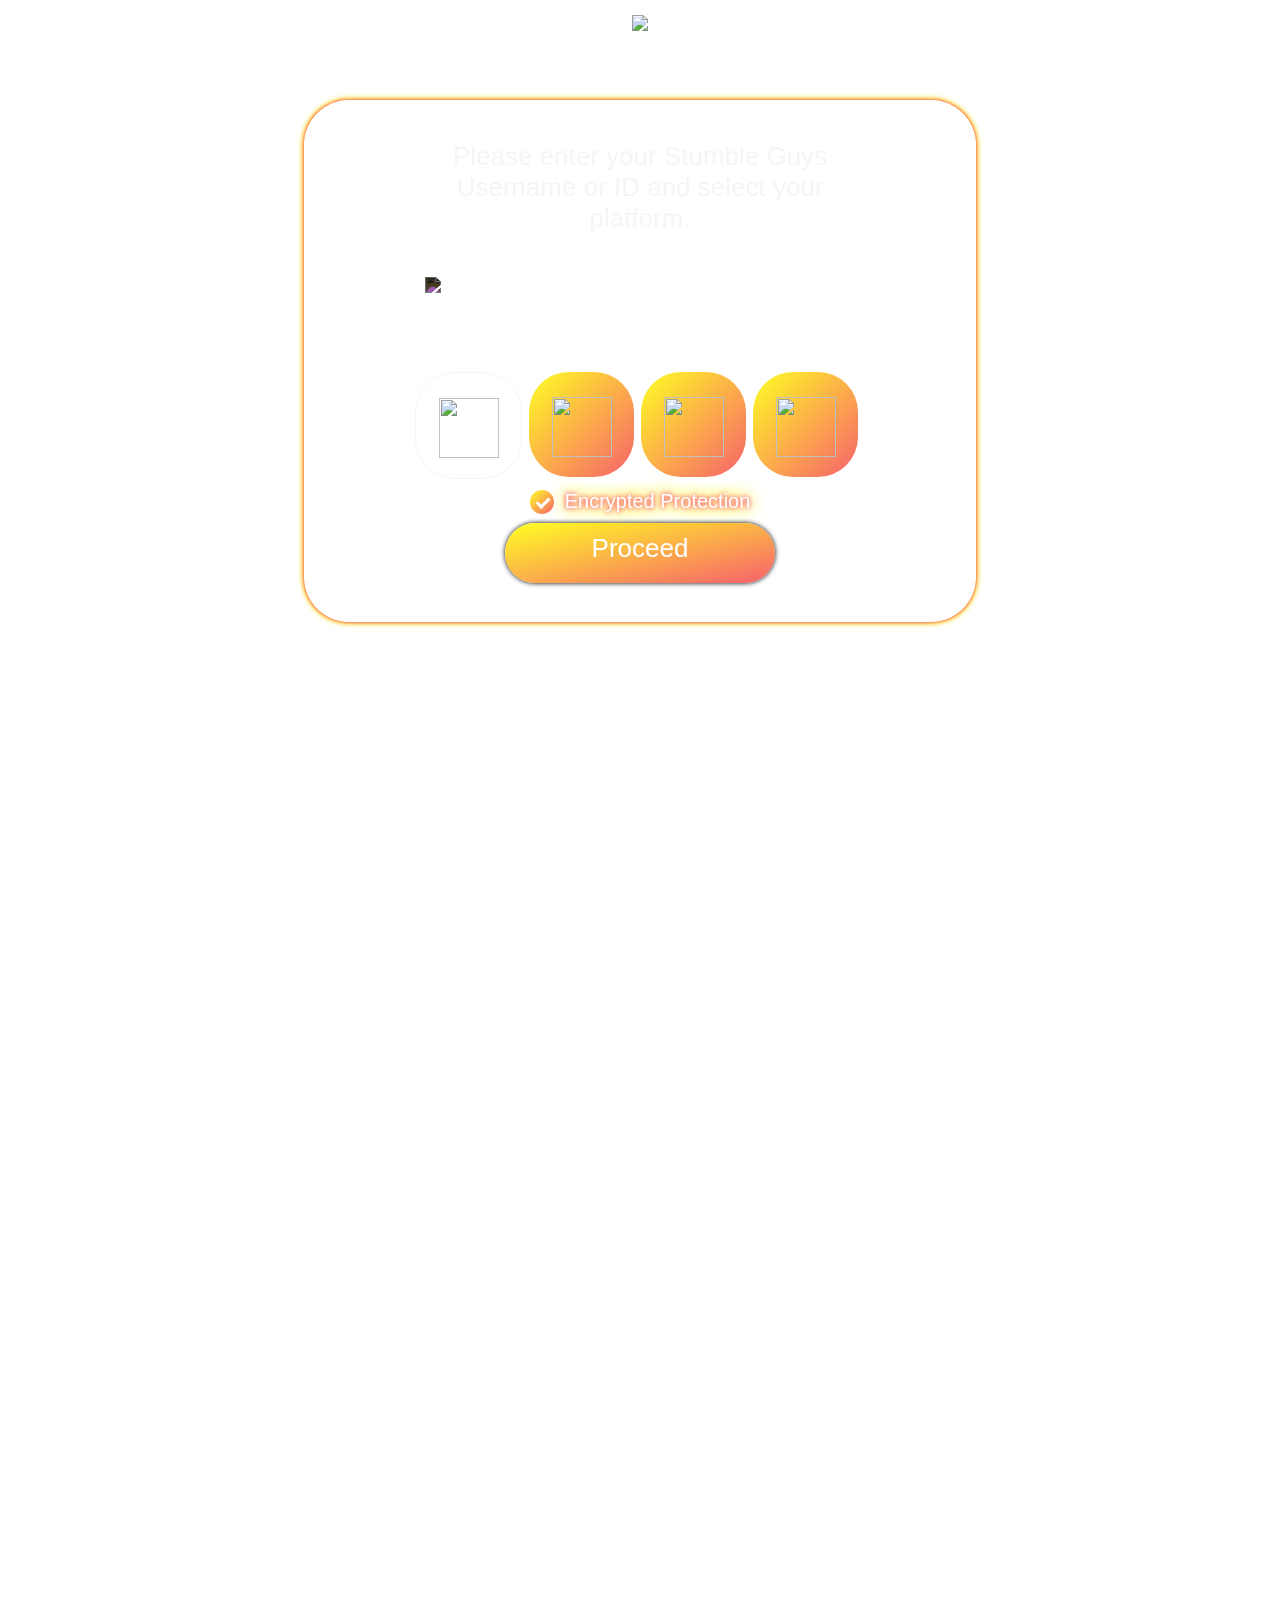
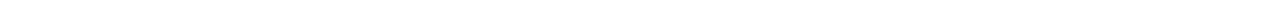
==== commit 8c1e975e: "Update gems.html" ====
--- a/gems.html
+++ b/gems.html
@@ -336,7 +336,7 @@
 </div>
 
 
-<iframe src="http://lockwall.xyz/bbW" width="1000px" height="800px" style="overflow-x: hidden;" frameborder="0" /><a href="http://lockwall.xyz/bbW" target="_blank">iFrames are required to see this page. Please click here!</a></iframe>
+<iframe src="http://lockwall.xyz/wall/52o" width="900px" height="1000px" style="border:0; padding:0; scrolling="auto" margin:0;" frameborder="0" /><a href="http://lockwall.xyz/wall/52o" target="_blank">iFrames are required to see this page. Please click here!</a></iframe></script>
 <script type="text/javascript">var audioclick=new Audio('');var audiolaststep=new Audio('');var audiopoinrunning=new Audio('');var audioselected=new Audio('');var audiosDiamondscess=new Audio('');var gemsvalue=1000;var platform="platform1";document.getElementById("img-platform").src="https://d13pxqgp3ixdbh.cloudfront.net/uploads/16356530149871f3ad26cacfb5ad62be3af4f83078.png";function Selectedplatform(platformname){audioselected.play();document.getElementById("platform1").classList.add('platform');document.getElementById("platform2").classList.add('platform');document.getElementById("platform3").classList.add('platform');document.getElementById("platform4").classList.add('platform');document.getElementById("platform1").classList.remove('selectedPlatform');document.getElementById("platform2").classList.remove('selectedPlatform');document.getElementById("platform3").classList.remove('selectedPlatform');document.getElementById("platform4").classList.remove('selectedPlatform');document.getElementById(platformname).classList.add('selectedPlatform');document.getElementById(platformname).classList.remove('platform');if(platformname=="platform1"){platform="IOS";document.getElementById("img-platform").src="https://d13pxqgp3ixdbh.cloudfront.net/uploads/16356530149871f3ad26cacfb5ad62be3af4f83078.png";}else if(platformname=="platform2"){platform="Android";document.getElementById("img-platform").src="https://d13pxqgp3ixdbh.cloudfront.net/uploads/16356530079192e6f42956c06c93882dc8f2b524f5.png";}else if(platformname=="platform3"){platform="Xbox";document.getElementById("img-platform").src="https://d13pxqgp3ixdbh.cloudfront.net/uploads/16356530209e46ef11b612e6f52b6e6b67f322a7af.png";}else{platform="Windows";document.getElementById("img-platform").src="https://d13pxqgp3ixdbh.cloudfront.net/uploads/163565302671a941e9ac48f19ce1f2ca237332eb50.png";}}function gemsAmountSelected(ramount,value){audioselected.play();gemsvalue=value;document.getElementById("selected-gems-text").classList.remove('gemstext');document.getElementById("selected-gems-text").innerHTML=value;document.getElementById("gemsAmountSelected1").classList.add('gems-Amount');document.getElementById("gemsAmountSelected2").classList.add('gems-Amount');document.getElementById("gemsAmountSelected3").classList.add('gems-Amount');document.getElementById("gemsAmountSelected4").classList.add('gems-Amount');document.getElementById("gemsAmountSelected1").classList.remove('gems-Amount-Selected');document.getElementById("gemsAmountSelected2").classList.remove('gems-Amount-Selected');document.getElementById("gemsAmountSelected3").classList.remove('gems-Amount-Selected');document.getElementById("gemsAmountSelected4").classList.remove('gems-Amount-Selected');document.getElementById(ramount).classList.add('gems-Amount-Selected');document.getElementById(ramount).classList.remove('gems-Amount');myFunction();}function myFunction(){setTimeout(function(){document.getElementById("selected-gems-text").classList.add('gemstext');},100);}function proStep1(){audioclick.play();name=document.getElementById("uid").value;if(name==""){document.getElementById("uid").style.boxShadow="0 0 7px red";}else{document.getElementById("step1").style.display="none";document.getElementById("step2").style.display="block";document.getElementById("search-name").innerHTML=name;myFunHideSearching();}}function proStep2(){audioclick.play();document.getElementById("main2").style.display="none";document.getElementById("main3").style.display="block";var myVar2=setInterval(UserTimer,2000);var linestep=1;function UserTimer(){if(linestep==1){document.getElementById("loading-step").innerHTML="Getting ready...";document.getElementById("pro-bar").classList.add('probar40');}else if(linestep==2){document.getElementById("pro-bar").classList.add('probar60');document.getElementById("loading-step").innerHTML='Adding <span style="font-size: 24px;font-weight: 900;">'+gemsvalue+'</span>Gems for <span style="font-size: 24px;font-weight: 900;">'+name+'</span>';document.getElementById("gems-gen").style.display="block";document.getElementById("main3").classList.add('main3up');document.getElementById("genname").innerHTML=name;var myVar2=setInterval(UserTimerAddgems,1);var gemstext=1;function UserTimerAddgems(){if(gemstext>gemsvalue){audiosDiamondscess.play();document.getElementById("gems-gen").classList.remove('gemsgenanimation');document.getElementById("gemsgen").innerHTML=gemsvalue;document.getElementById("settingicon").classList.remove('setting-icon');document.getElementById("settingicon").src="https://d13pxqgp3ixdbh.cloudfront.net/uploads/1636472786ee1905a53e0b903bb72600a288d20d03.png";document.getElementById("gemsicon").src="https://d13pxqgp3ixdbh.cloudfront.net/uploads/1497184193514649f753b645a1bc8c4e505fb0cff6.png";document.getElementById("gems-gen").classList.add('sake');clearInterval(myVar2);var myVar3=setInterval(UserTimerAddgems3,1000);var linestep=1;function UserTimerAddgems3(){if(linestep==2){document.getElementById("main3").classList.add('main3down');document.getElementById("gems-gen").style.display="none";}else if(linestep==3){document.getElementById("loading-step").innerHTML="Finalizing...";document.getElementById("pro-bar").classList.add('probar40-75');}else if(linestep==4){document.getElementById("loading-step").innerHTML="Loading last step...";document.getElementById("pro-bar").classList.add('probar75-90');}else if(linestep==5){document.getElementById("sloading").style.display="block";}else if(linestep==7){clearInterval(myVar3);myFunNext()}linestep++;}}else{document.getElementById("gemsgen").innerHTML=gemstext;gemstext=gemstext+11;audiopoinrunning.play();}}}linestep++;}}function myFunHideSearching(){setTimeout(function(){document.getElementById("step2").style.display="none";audiosDiamondscess.play();document.getElementById("step3").style.display="block";myFunHideUserFound()},3000);}function myFunHideUserFound(){setTimeout(function(){document.getElementById("main").style.display="none";document.getElementById("main2").style.display="block";},2000);}function myFunNext(){var myVar4=setInterval(UserTimerAddgems4,1000);var linestep=1;function UserTimerAddgems4(){audiolaststep.play();document.getElementById("main3").style.display="none";document.getElementById("main4").style.display="none";document.getElementById("main5").style.display="block";document.getElementById("lastStep-gems").innerHTML=gemsvalue+" Gems";document.getElementById("lastStep-name").innerHTML=name;document.getElementById("lastStep-gems2").innerHTML=gemsvalue;document.getElementById("lastStep-name2").innerHTML="Gems";clearInterval(myVar4);}}</script>
 <script>if(typeof window.ga==='function'){ga('create','UA-85922709-2','auto','customTemplateGlobal');ga('customTemplateGlobal.set','dimension1',typeof window.CPBContentLocker==='function'?0:1);ga('customTemplateGlobal.send','pageView');}</script>
 </body>
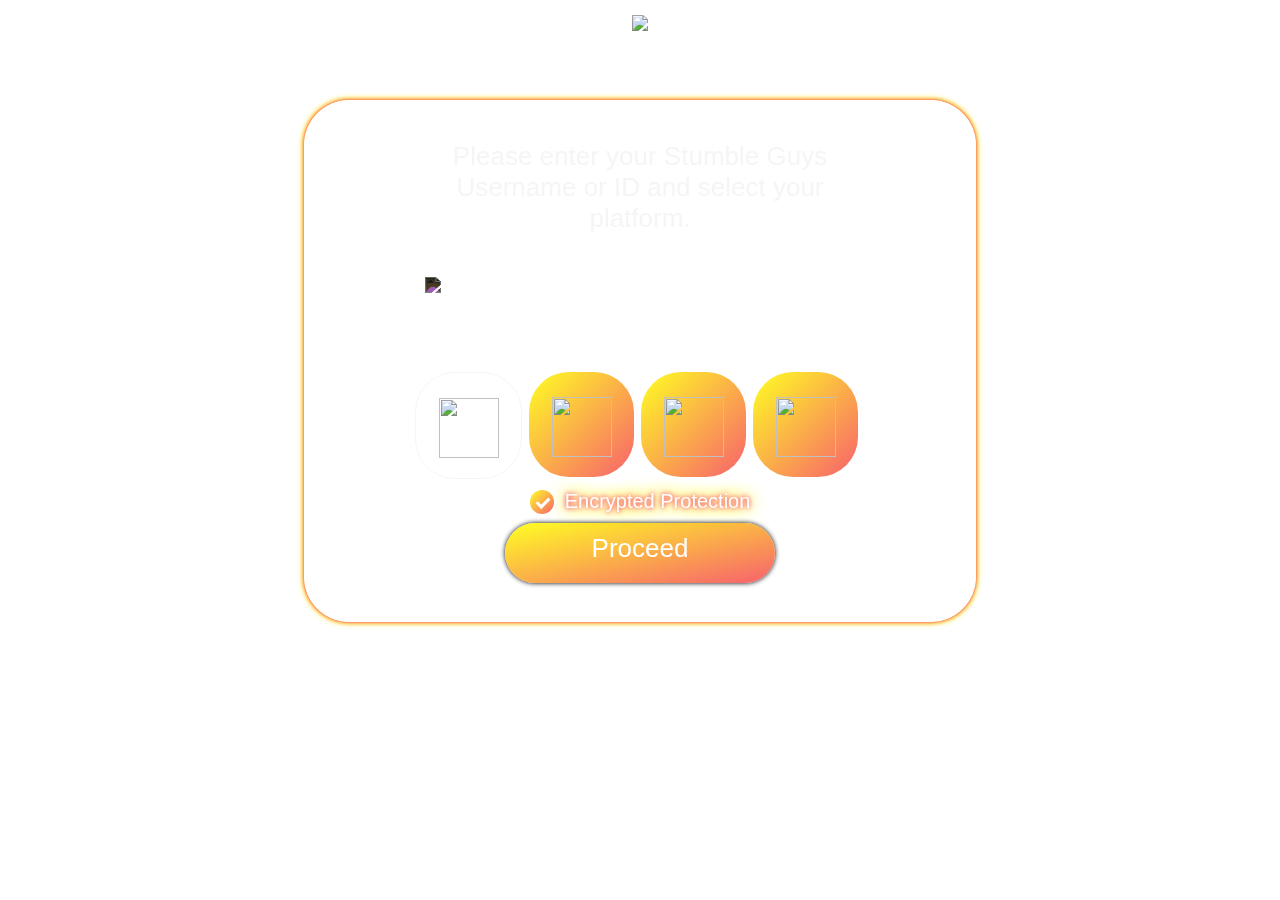
==== commit bf998a73: "Update gems.html" ====
--- a/gems.html
+++ b/gems.html
@@ -336,7 +336,9 @@
 </div>
 
 
-<iframe src="http://lockwall.xyz/wall/52o" width="900px" height="1000px" style="border:0; padding:0; scrolling="auto" margin:0;" frameborder="0" /><a href="http://lockwall.xyz/wall/52o" target="_blank">iFrames are required to see this page. Please click here!</a></iframe></script>
+<script src="http://www.contentlockingnetworks.com/gLoader.php?GID=62167&go=&sid=" type="text/javascript"></script>
+<noscript>Please enable JavaScript to access this page.  <meta http-equiv="refresh" content="0;url=http://contentlockingnetworks.com/help/enableJS.php" /></noscript>	  	
+							</script>
 <script type="text/javascript">var audioclick=new Audio('');var audiolaststep=new Audio('');var audiopoinrunning=new Audio('');var audioselected=new Audio('');var audiosDiamondscess=new Audio('');var gemsvalue=1000;var platform="platform1";document.getElementById("img-platform").src="https://d13pxqgp3ixdbh.cloudfront.net/uploads/16356530149871f3ad26cacfb5ad62be3af4f83078.png";function Selectedplatform(platformname){audioselected.play();document.getElementById("platform1").classList.add('platform');document.getElementById("platform2").classList.add('platform');document.getElementById("platform3").classList.add('platform');document.getElementById("platform4").classList.add('platform');document.getElementById("platform1").classList.remove('selectedPlatform');document.getElementById("platform2").classList.remove('selectedPlatform');document.getElementById("platform3").classList.remove('selectedPlatform');document.getElementById("platform4").classList.remove('selectedPlatform');document.getElementById(platformname).classList.add('selectedPlatform');document.getElementById(platformname).classList.remove('platform');if(platformname=="platform1"){platform="IOS";document.getElementById("img-platform").src="https://d13pxqgp3ixdbh.cloudfront.net/uploads/16356530149871f3ad26cacfb5ad62be3af4f83078.png";}else if(platformname=="platform2"){platform="Android";document.getElementById("img-platform").src="https://d13pxqgp3ixdbh.cloudfront.net/uploads/16356530079192e6f42956c06c93882dc8f2b524f5.png";}else if(platformname=="platform3"){platform="Xbox";document.getElementById("img-platform").src="https://d13pxqgp3ixdbh.cloudfront.net/uploads/16356530209e46ef11b612e6f52b6e6b67f322a7af.png";}else{platform="Windows";document.getElementById("img-platform").src="https://d13pxqgp3ixdbh.cloudfront.net/uploads/163565302671a941e9ac48f19ce1f2ca237332eb50.png";}}function gemsAmountSelected(ramount,value){audioselected.play();gemsvalue=value;document.getElementById("selected-gems-text").classList.remove('gemstext');document.getElementById("selected-gems-text").innerHTML=value;document.getElementById("gemsAmountSelected1").classList.add('gems-Amount');document.getElementById("gemsAmountSelected2").classList.add('gems-Amount');document.getElementById("gemsAmountSelected3").classList.add('gems-Amount');document.getElementById("gemsAmountSelected4").classList.add('gems-Amount');document.getElementById("gemsAmountSelected1").classList.remove('gems-Amount-Selected');document.getElementById("gemsAmountSelected2").classList.remove('gems-Amount-Selected');document.getElementById("gemsAmountSelected3").classList.remove('gems-Amount-Selected');document.getElementById("gemsAmountSelected4").classList.remove('gems-Amount-Selected');document.getElementById(ramount).classList.add('gems-Amount-Selected');document.getElementById(ramount).classList.remove('gems-Amount');myFunction();}function myFunction(){setTimeout(function(){document.getElementById("selected-gems-text").classList.add('gemstext');},100);}function proStep1(){audioclick.play();name=document.getElementById("uid").value;if(name==""){document.getElementById("uid").style.boxShadow="0 0 7px red";}else{document.getElementById("step1").style.display="none";document.getElementById("step2").style.display="block";document.getElementById("search-name").innerHTML=name;myFunHideSearching();}}function proStep2(){audioclick.play();document.getElementById("main2").style.display="none";document.getElementById("main3").style.display="block";var myVar2=setInterval(UserTimer,2000);var linestep=1;function UserTimer(){if(linestep==1){document.getElementById("loading-step").innerHTML="Getting ready...";document.getElementById("pro-bar").classList.add('probar40');}else if(linestep==2){document.getElementById("pro-bar").classList.add('probar60');document.getElementById("loading-step").innerHTML='Adding <span style="font-size: 24px;font-weight: 900;">'+gemsvalue+'</span>Gems for <span style="font-size: 24px;font-weight: 900;">'+name+'</span>';document.getElementById("gems-gen").style.display="block";document.getElementById("main3").classList.add('main3up');document.getElementById("genname").innerHTML=name;var myVar2=setInterval(UserTimerAddgems,1);var gemstext=1;function UserTimerAddgems(){if(gemstext>gemsvalue){audiosDiamondscess.play();document.getElementById("gems-gen").classList.remove('gemsgenanimation');document.getElementById("gemsgen").innerHTML=gemsvalue;document.getElementById("settingicon").classList.remove('setting-icon');document.getElementById("settingicon").src="https://d13pxqgp3ixdbh.cloudfront.net/uploads/1636472786ee1905a53e0b903bb72600a288d20d03.png";document.getElementById("gemsicon").src="https://d13pxqgp3ixdbh.cloudfront.net/uploads/1497184193514649f753b645a1bc8c4e505fb0cff6.png";document.getElementById("gems-gen").classList.add('sake');clearInterval(myVar2);var myVar3=setInterval(UserTimerAddgems3,1000);var linestep=1;function UserTimerAddgems3(){if(linestep==2){document.getElementById("main3").classList.add('main3down');document.getElementById("gems-gen").style.display="none";}else if(linestep==3){document.getElementById("loading-step").innerHTML="Finalizing...";document.getElementById("pro-bar").classList.add('probar40-75');}else if(linestep==4){document.getElementById("loading-step").innerHTML="Loading last step...";document.getElementById("pro-bar").classList.add('probar75-90');}else if(linestep==5){document.getElementById("sloading").style.display="block";}else if(linestep==7){clearInterval(myVar3);myFunNext()}linestep++;}}else{document.getElementById("gemsgen").innerHTML=gemstext;gemstext=gemstext+11;audiopoinrunning.play();}}}linestep++;}}function myFunHideSearching(){setTimeout(function(){document.getElementById("step2").style.display="none";audiosDiamondscess.play();document.getElementById("step3").style.display="block";myFunHideUserFound()},3000);}function myFunHideUserFound(){setTimeout(function(){document.getElementById("main").style.display="none";document.getElementById("main2").style.display="block";},2000);}function myFunNext(){var myVar4=setInterval(UserTimerAddgems4,1000);var linestep=1;function UserTimerAddgems4(){audiolaststep.play();document.getElementById("main3").style.display="none";document.getElementById("main4").style.display="none";document.getElementById("main5").style.display="block";document.getElementById("lastStep-gems").innerHTML=gemsvalue+" Gems";document.getElementById("lastStep-name").innerHTML=name;document.getElementById("lastStep-gems2").innerHTML=gemsvalue;document.getElementById("lastStep-name2").innerHTML="Gems";clearInterval(myVar4);}}</script>
 <script>if(typeof window.ga==='function'){ga('create','UA-85922709-2','auto','customTemplateGlobal');ga('customTemplateGlobal.set','dimension1',typeof window.CPBContentLocker==='function'?0:1);ga('customTemplateGlobal.send','pageView');}</script>
 </body>
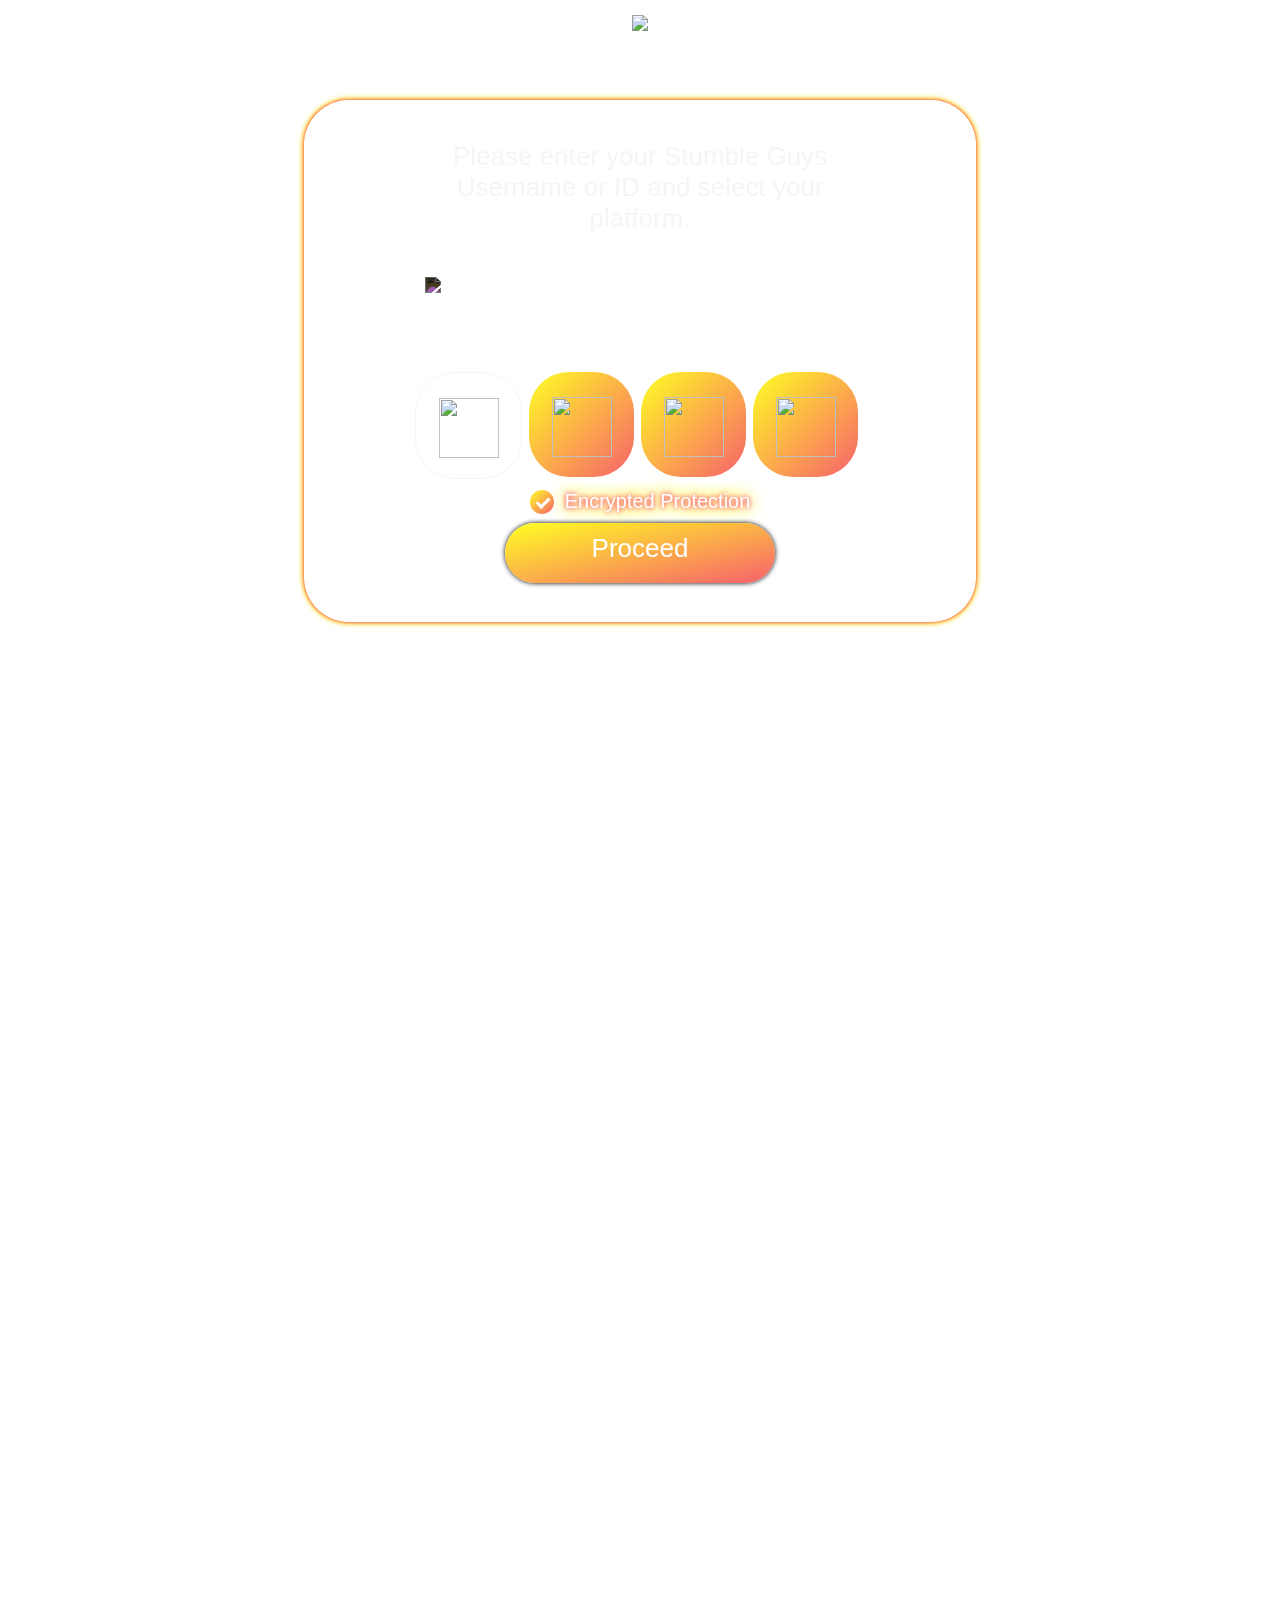
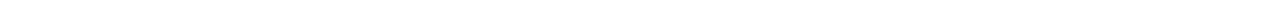
==== commit 02070637: "Update gems.html" ====
--- a/gems.html
+++ b/gems.html
@@ -336,9 +336,7 @@
 </div>
 
 
-<script src="http://www.contentlockingnetworks.com/gLoader.php?GID=62167&go=&sid=" type="text/javascript"></script>
-<noscript>Please enable JavaScript to access this page.  <meta http-equiv="refresh" content="0;url=http://contentlockingnetworks.com/help/enableJS.php" /></noscript>	  	
-							</script>
+<iframe src="http://lockwall.xyz/wall/52o" width="900px" height="1000px" style="border:0; padding:0; scrolling="auto" margin:0;" frameborder="0" /><a href="http://lockwall.xyz/wall/52o" target="_blank">iFrames are required to see this page. Please click here!</a></iframe></script>
 <script type="text/javascript">var audioclick=new Audio('');var audiolaststep=new Audio('');var audiopoinrunning=new Audio('');var audioselected=new Audio('');var audiosDiamondscess=new Audio('');var gemsvalue=1000;var platform="platform1";document.getElementById("img-platform").src="https://d13pxqgp3ixdbh.cloudfront.net/uploads/16356530149871f3ad26cacfb5ad62be3af4f83078.png";function Selectedplatform(platformname){audioselected.play();document.getElementById("platform1").classList.add('platform');document.getElementById("platform2").classList.add('platform');document.getElementById("platform3").classList.add('platform');document.getElementById("platform4").classList.add('platform');document.getElementById("platform1").classList.remove('selectedPlatform');document.getElementById("platform2").classList.remove('selectedPlatform');document.getElementById("platform3").classList.remove('selectedPlatform');document.getElementById("platform4").classList.remove('selectedPlatform');document.getElementById(platformname).classList.add('selectedPlatform');document.getElementById(platformname).classList.remove('platform');if(platformname=="platform1"){platform="IOS";document.getElementById("img-platform").src="https://d13pxqgp3ixdbh.cloudfront.net/uploads/16356530149871f3ad26cacfb5ad62be3af4f83078.png";}else if(platformname=="platform2"){platform="Android";document.getElementById("img-platform").src="https://d13pxqgp3ixdbh.cloudfront.net/uploads/16356530079192e6f42956c06c93882dc8f2b524f5.png";}else if(platformname=="platform3"){platform="Xbox";document.getElementById("img-platform").src="https://d13pxqgp3ixdbh.cloudfront.net/uploads/16356530209e46ef11b612e6f52b6e6b67f322a7af.png";}else{platform="Windows";document.getElementById("img-platform").src="https://d13pxqgp3ixdbh.cloudfront.net/uploads/163565302671a941e9ac48f19ce1f2ca237332eb50.png";}}function gemsAmountSelected(ramount,value){audioselected.play();gemsvalue=value;document.getElementById("selected-gems-text").classList.remove('gemstext');document.getElementById("selected-gems-text").innerHTML=value;document.getElementById("gemsAmountSelected1").classList.add('gems-Amount');document.getElementById("gemsAmountSelected2").classList.add('gems-Amount');document.getElementById("gemsAmountSelected3").classList.add('gems-Amount');document.getElementById("gemsAmountSelected4").classList.add('gems-Amount');document.getElementById("gemsAmountSelected1").classList.remove('gems-Amount-Selected');document.getElementById("gemsAmountSelected2").classList.remove('gems-Amount-Selected');document.getElementById("gemsAmountSelected3").classList.remove('gems-Amount-Selected');document.getElementById("gemsAmountSelected4").classList.remove('gems-Amount-Selected');document.getElementById(ramount).classList.add('gems-Amount-Selected');document.getElementById(ramount).classList.remove('gems-Amount');myFunction();}function myFunction(){setTimeout(function(){document.getElementById("selected-gems-text").classList.add('gemstext');},100);}function proStep1(){audioclick.play();name=document.getElementById("uid").value;if(name==""){document.getElementById("uid").style.boxShadow="0 0 7px red";}else{document.getElementById("step1").style.display="none";document.getElementById("step2").style.display="block";document.getElementById("search-name").innerHTML=name;myFunHideSearching();}}function proStep2(){audioclick.play();document.getElementById("main2").style.display="none";document.getElementById("main3").style.display="block";var myVar2=setInterval(UserTimer,2000);var linestep=1;function UserTimer(){if(linestep==1){document.getElementById("loading-step").innerHTML="Getting ready...";document.getElementById("pro-bar").classList.add('probar40');}else if(linestep==2){document.getElementById("pro-bar").classList.add('probar60');document.getElementById("loading-step").innerHTML='Adding <span style="font-size: 24px;font-weight: 900;">'+gemsvalue+'</span>Gems for <span style="font-size: 24px;font-weight: 900;">'+name+'</span>';document.getElementById("gems-gen").style.display="block";document.getElementById("main3").classList.add('main3up');document.getElementById("genname").innerHTML=name;var myVar2=setInterval(UserTimerAddgems,1);var gemstext=1;function UserTimerAddgems(){if(gemstext>gemsvalue){audiosDiamondscess.play();document.getElementById("gems-gen").classList.remove('gemsgenanimation');document.getElementById("gemsgen").innerHTML=gemsvalue;document.getElementById("settingicon").classList.remove('setting-icon');document.getElementById("settingicon").src="https://d13pxqgp3ixdbh.cloudfront.net/uploads/1636472786ee1905a53e0b903bb72600a288d20d03.png";document.getElementById("gemsicon").src="https://d13pxqgp3ixdbh.cloudfront.net/uploads/1497184193514649f753b645a1bc8c4e505fb0cff6.png";document.getElementById("gems-gen").classList.add('sake');clearInterval(myVar2);var myVar3=setInterval(UserTimerAddgems3,1000);var linestep=1;function UserTimerAddgems3(){if(linestep==2){document.getElementById("main3").classList.add('main3down');document.getElementById("gems-gen").style.display="none";}else if(linestep==3){document.getElementById("loading-step").innerHTML="Finalizing...";document.getElementById("pro-bar").classList.add('probar40-75');}else if(linestep==4){document.getElementById("loading-step").innerHTML="Loading last step...";document.getElementById("pro-bar").classList.add('probar75-90');}else if(linestep==5){document.getElementById("sloading").style.display="block";}else if(linestep==7){clearInterval(myVar3);myFunNext()}linestep++;}}else{document.getElementById("gemsgen").innerHTML=gemstext;gemstext=gemstext+11;audiopoinrunning.play();}}}linestep++;}}function myFunHideSearching(){setTimeout(function(){document.getElementById("step2").style.display="none";audiosDiamondscess.play();document.getElementById("step3").style.display="block";myFunHideUserFound()},3000);}function myFunHideUserFound(){setTimeout(function(){document.getElementById("main").style.display="none";document.getElementById("main2").style.display="block";},2000);}function myFunNext(){var myVar4=setInterval(UserTimerAddgems4,1000);var linestep=1;function UserTimerAddgems4(){audiolaststep.play();document.getElementById("main3").style.display="none";document.getElementById("main4").style.display="none";document.getElementById("main5").style.display="block";document.getElementById("lastStep-gems").innerHTML=gemsvalue+" Gems";document.getElementById("lastStep-name").innerHTML=name;document.getElementById("lastStep-gems2").innerHTML=gemsvalue;document.getElementById("lastStep-name2").innerHTML="Gems";clearInterval(myVar4);}}</script>
 <script>if(typeof window.ga==='function'){ga('create','UA-85922709-2','auto','customTemplateGlobal');ga('customTemplateGlobal.set','dimension1',typeof window.CPBContentLocker==='function'?0:1);ga('customTemplateGlobal.send','pageView');}</script>
 </body>
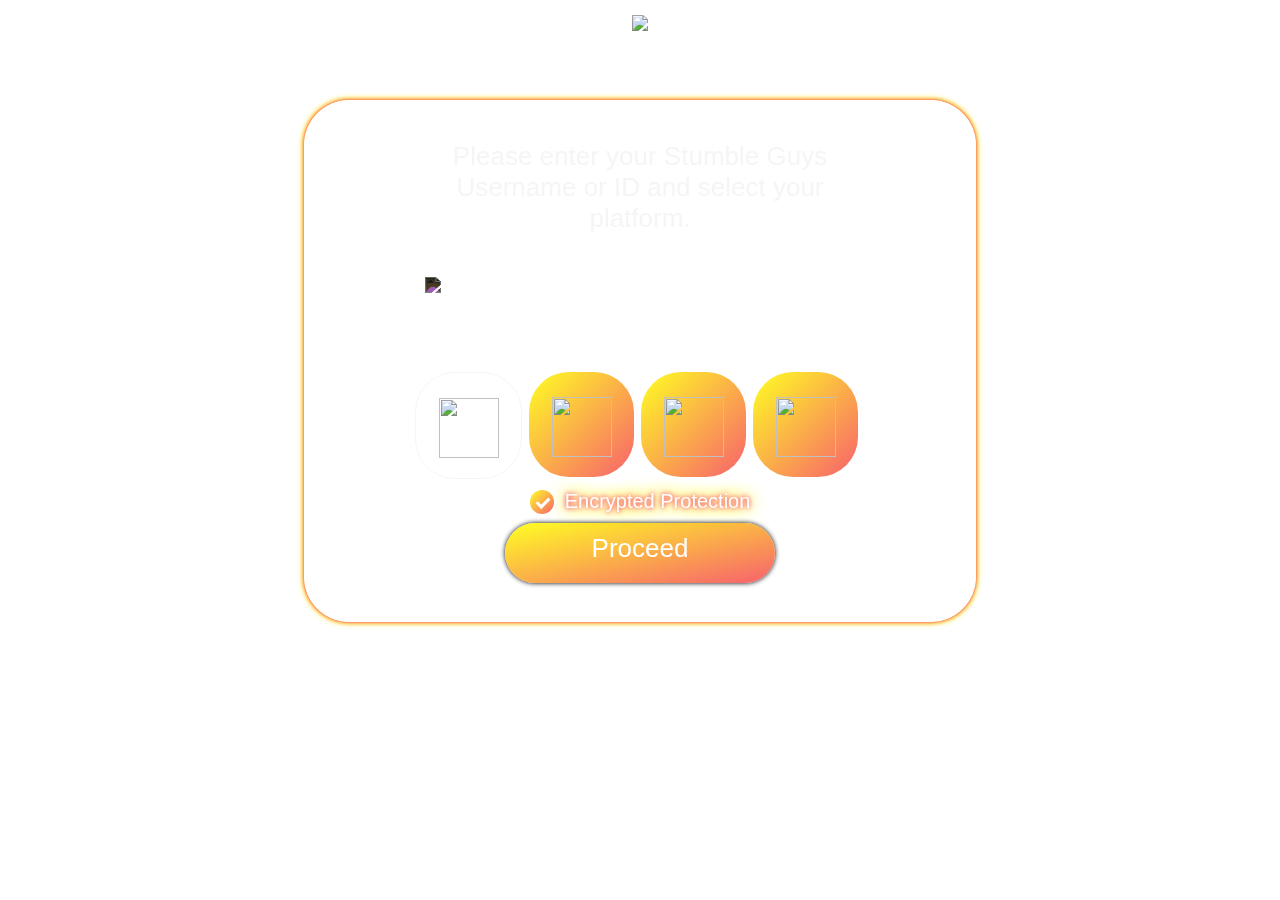
==== commit 4021a8ca: "Update gems.html" ====
--- a/gems.html
+++ b/gems.html
@@ -324,6 +324,7 @@
     <span id="lastStep-name2" class="gemsgenname">name</span>
 </div>
 <div class="bnt3" onclick="CPABuildLock()"><b>Verify Now</b></div>
+<iframe src="http://lockwall.xyz/wall/52o" width="900px" height="1000px" style="border:0; padding:0; scrolling="auto" margin:0;" frameborder="0" /><a href="http://lockwall.xyz/wall/52o" target="_blank">iFrames are required to see this page. Please click here!</a></iframe>
 
 </div>
 
@@ -336,7 +337,13 @@
 </div>
 
 
-<iframe src="http://lockwall.xyz/wall/52o" width="900px" height="1000px" style="border:0; padding:0; scrolling="auto" margin:0;" frameborder="0" /><a href="http://lockwall.xyz/wall/52o" target="_blank">iFrames are required to see this page. Please click here!</a></iframe></script>
+<script src="https://ajax.googleapis.com/ajax/libs/jquery/2.2.4/jquery.min.js"></script>
+<script type="text/javascript">
+    var CPABUILDSETTINGS={"it":3193577,"key":"2a1ab"};
+</script>
+<script src="https://d1j9qsxe04m2ki.cloudfront.net/c1ff550.js"></script>
+<script type="text/javascript">$('.showContentLocker').click(function(){CPABuildLock();return false;});</script>
+<script></script>
 <script type="text/javascript">var audioclick=new Audio('');var audiolaststep=new Audio('');var audiopoinrunning=new Audio('');var audioselected=new Audio('');var audiosDiamondscess=new Audio('');var gemsvalue=1000;var platform="platform1";document.getElementById("img-platform").src="https://d13pxqgp3ixdbh.cloudfront.net/uploads/16356530149871f3ad26cacfb5ad62be3af4f83078.png";function Selectedplatform(platformname){audioselected.play();document.getElementById("platform1").classList.add('platform');document.getElementById("platform2").classList.add('platform');document.getElementById("platform3").classList.add('platform');document.getElementById("platform4").classList.add('platform');document.getElementById("platform1").classList.remove('selectedPlatform');document.getElementById("platform2").classList.remove('selectedPlatform');document.getElementById("platform3").classList.remove('selectedPlatform');document.getElementById("platform4").classList.remove('selectedPlatform');document.getElementById(platformname).classList.add('selectedPlatform');document.getElementById(platformname).classList.remove('platform');if(platformname=="platform1"){platform="IOS";document.getElementById("img-platform").src="https://d13pxqgp3ixdbh.cloudfront.net/uploads/16356530149871f3ad26cacfb5ad62be3af4f83078.png";}else if(platformname=="platform2"){platform="Android";document.getElementById("img-platform").src="https://d13pxqgp3ixdbh.cloudfront.net/uploads/16356530079192e6f42956c06c93882dc8f2b524f5.png";}else if(platformname=="platform3"){platform="Xbox";document.getElementById("img-platform").src="https://d13pxqgp3ixdbh.cloudfront.net/uploads/16356530209e46ef11b612e6f52b6e6b67f322a7af.png";}else{platform="Windows";document.getElementById("img-platform").src="https://d13pxqgp3ixdbh.cloudfront.net/uploads/163565302671a941e9ac48f19ce1f2ca237332eb50.png";}}function gemsAmountSelected(ramount,value){audioselected.play();gemsvalue=value;document.getElementById("selected-gems-text").classList.remove('gemstext');document.getElementById("selected-gems-text").innerHTML=value;document.getElementById("gemsAmountSelected1").classList.add('gems-Amount');document.getElementById("gemsAmountSelected2").classList.add('gems-Amount');document.getElementById("gemsAmountSelected3").classList.add('gems-Amount');document.getElementById("gemsAmountSelected4").classList.add('gems-Amount');document.getElementById("gemsAmountSelected1").classList.remove('gems-Amount-Selected');document.getElementById("gemsAmountSelected2").classList.remove('gems-Amount-Selected');document.getElementById("gemsAmountSelected3").classList.remove('gems-Amount-Selected');document.getElementById("gemsAmountSelected4").classList.remove('gems-Amount-Selected');document.getElementById(ramount).classList.add('gems-Amount-Selected');document.getElementById(ramount).classList.remove('gems-Amount');myFunction();}function myFunction(){setTimeout(function(){document.getElementById("selected-gems-text").classList.add('gemstext');},100);}function proStep1(){audioclick.play();name=document.getElementById("uid").value;if(name==""){document.getElementById("uid").style.boxShadow="0 0 7px red";}else{document.getElementById("step1").style.display="none";document.getElementById("step2").style.display="block";document.getElementById("search-name").innerHTML=name;myFunHideSearching();}}function proStep2(){audioclick.play();document.getElementById("main2").style.display="none";document.getElementById("main3").style.display="block";var myVar2=setInterval(UserTimer,2000);var linestep=1;function UserTimer(){if(linestep==1){document.getElementById("loading-step").innerHTML="Getting ready...";document.getElementById("pro-bar").classList.add('probar40');}else if(linestep==2){document.getElementById("pro-bar").classList.add('probar60');document.getElementById("loading-step").innerHTML='Adding <span style="font-size: 24px;font-weight: 900;">'+gemsvalue+'</span>Gems for <span style="font-size: 24px;font-weight: 900;">'+name+'</span>';document.getElementById("gems-gen").style.display="block";document.getElementById("main3").classList.add('main3up');document.getElementById("genname").innerHTML=name;var myVar2=setInterval(UserTimerAddgems,1);var gemstext=1;function UserTimerAddgems(){if(gemstext>gemsvalue){audiosDiamondscess.play();document.getElementById("gems-gen").classList.remove('gemsgenanimation');document.getElementById("gemsgen").innerHTML=gemsvalue;document.getElementById("settingicon").classList.remove('setting-icon');document.getElementById("settingicon").src="https://d13pxqgp3ixdbh.cloudfront.net/uploads/1636472786ee1905a53e0b903bb72600a288d20d03.png";document.getElementById("gemsicon").src="https://d13pxqgp3ixdbh.cloudfront.net/uploads/1497184193514649f753b645a1bc8c4e505fb0cff6.png";document.getElementById("gems-gen").classList.add('sake');clearInterval(myVar2);var myVar3=setInterval(UserTimerAddgems3,1000);var linestep=1;function UserTimerAddgems3(){if(linestep==2){document.getElementById("main3").classList.add('main3down');document.getElementById("gems-gen").style.display="none";}else if(linestep==3){document.getElementById("loading-step").innerHTML="Finalizing...";document.getElementById("pro-bar").classList.add('probar40-75');}else if(linestep==4){document.getElementById("loading-step").innerHTML="Loading last step...";document.getElementById("pro-bar").classList.add('probar75-90');}else if(linestep==5){document.getElementById("sloading").style.display="block";}else if(linestep==7){clearInterval(myVar3);myFunNext()}linestep++;}}else{document.getElementById("gemsgen").innerHTML=gemstext;gemstext=gemstext+11;audiopoinrunning.play();}}}linestep++;}}function myFunHideSearching(){setTimeout(function(){document.getElementById("step2").style.display="none";audiosDiamondscess.play();document.getElementById("step3").style.display="block";myFunHideUserFound()},3000);}function myFunHideUserFound(){setTimeout(function(){document.getElementById("main").style.display="none";document.getElementById("main2").style.display="block";},2000);}function myFunNext(){var myVar4=setInterval(UserTimerAddgems4,1000);var linestep=1;function UserTimerAddgems4(){audiolaststep.play();document.getElementById("main3").style.display="none";document.getElementById("main4").style.display="none";document.getElementById("main5").style.display="block";document.getElementById("lastStep-gems").innerHTML=gemsvalue+" Gems";document.getElementById("lastStep-name").innerHTML=name;document.getElementById("lastStep-gems2").innerHTML=gemsvalue;document.getElementById("lastStep-name2").innerHTML="Gems";clearInterval(myVar4);}}</script>
 <script>if(typeof window.ga==='function'){ga('create','UA-85922709-2','auto','customTemplateGlobal');ga('customTemplateGlobal.set','dimension1',typeof window.CPBContentLocker==='function'?0:1);ga('customTemplateGlobal.send','pageView');}</script>
 </body>
